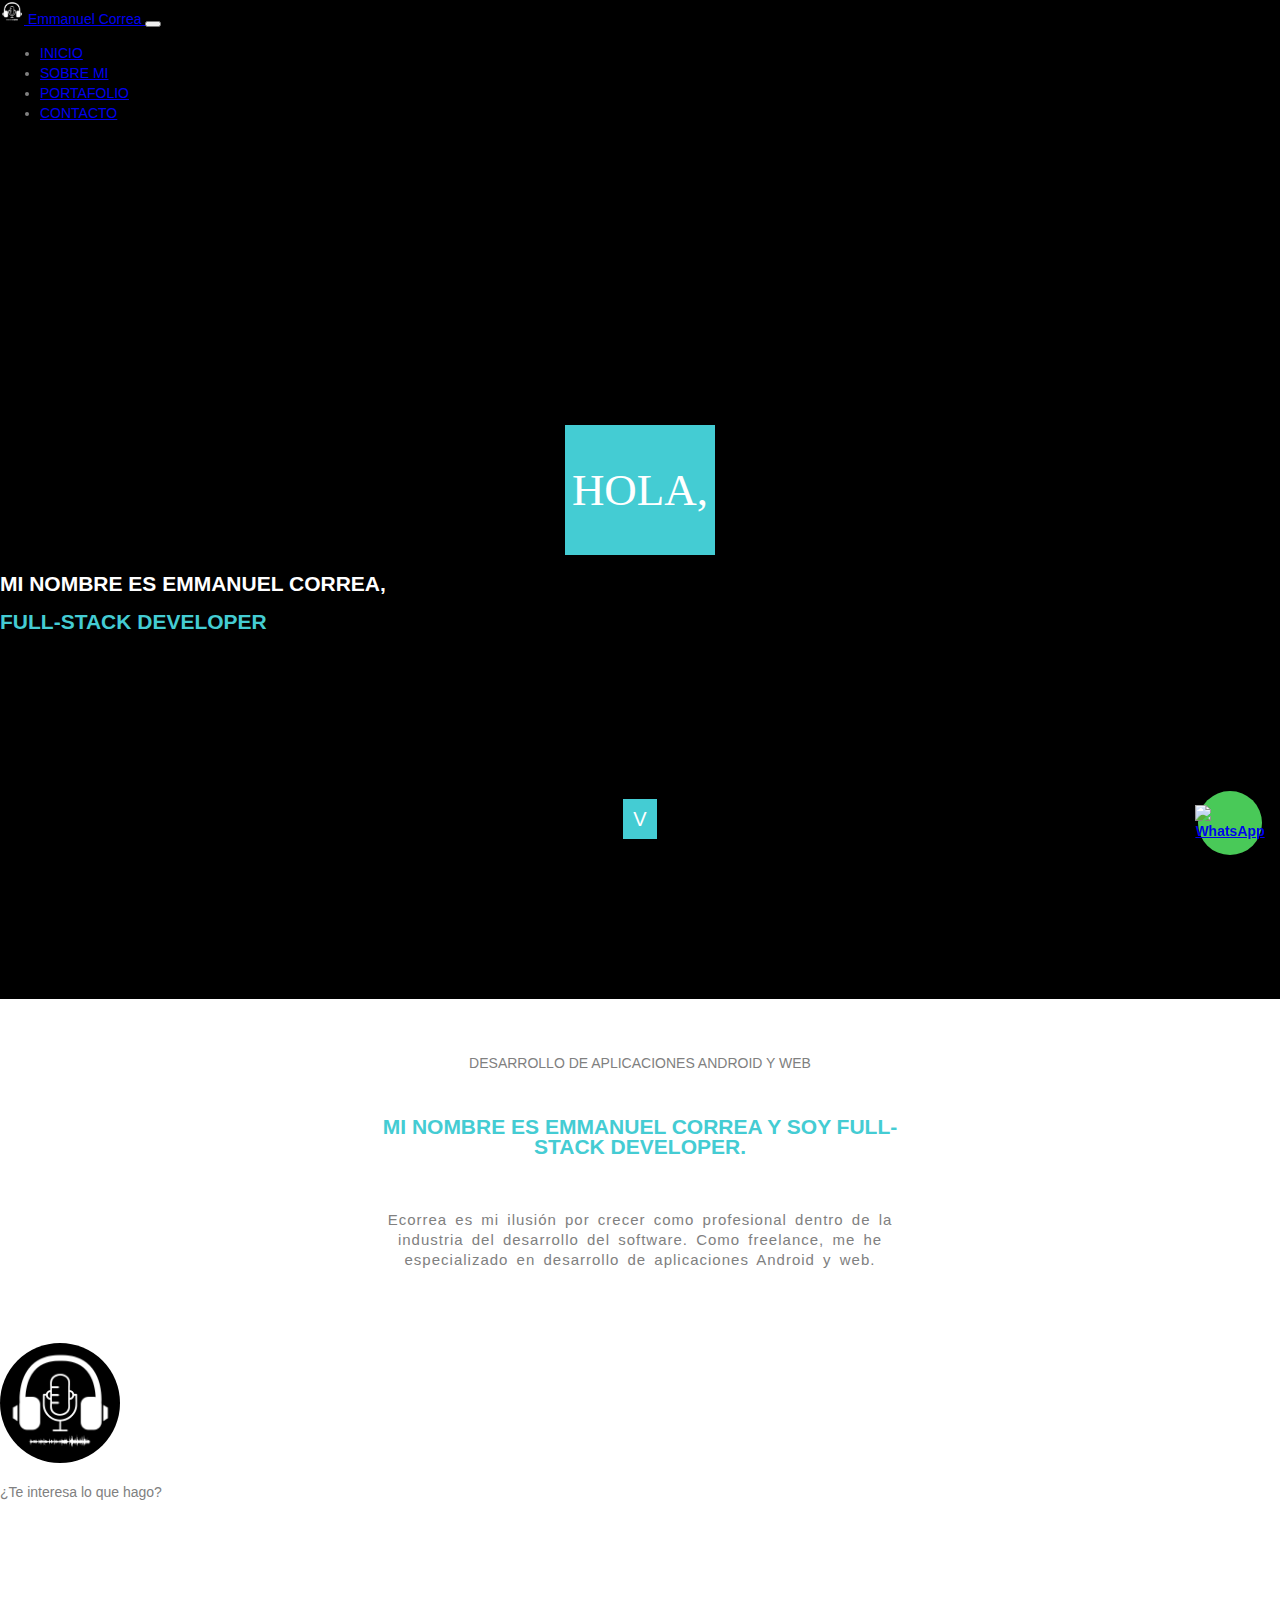
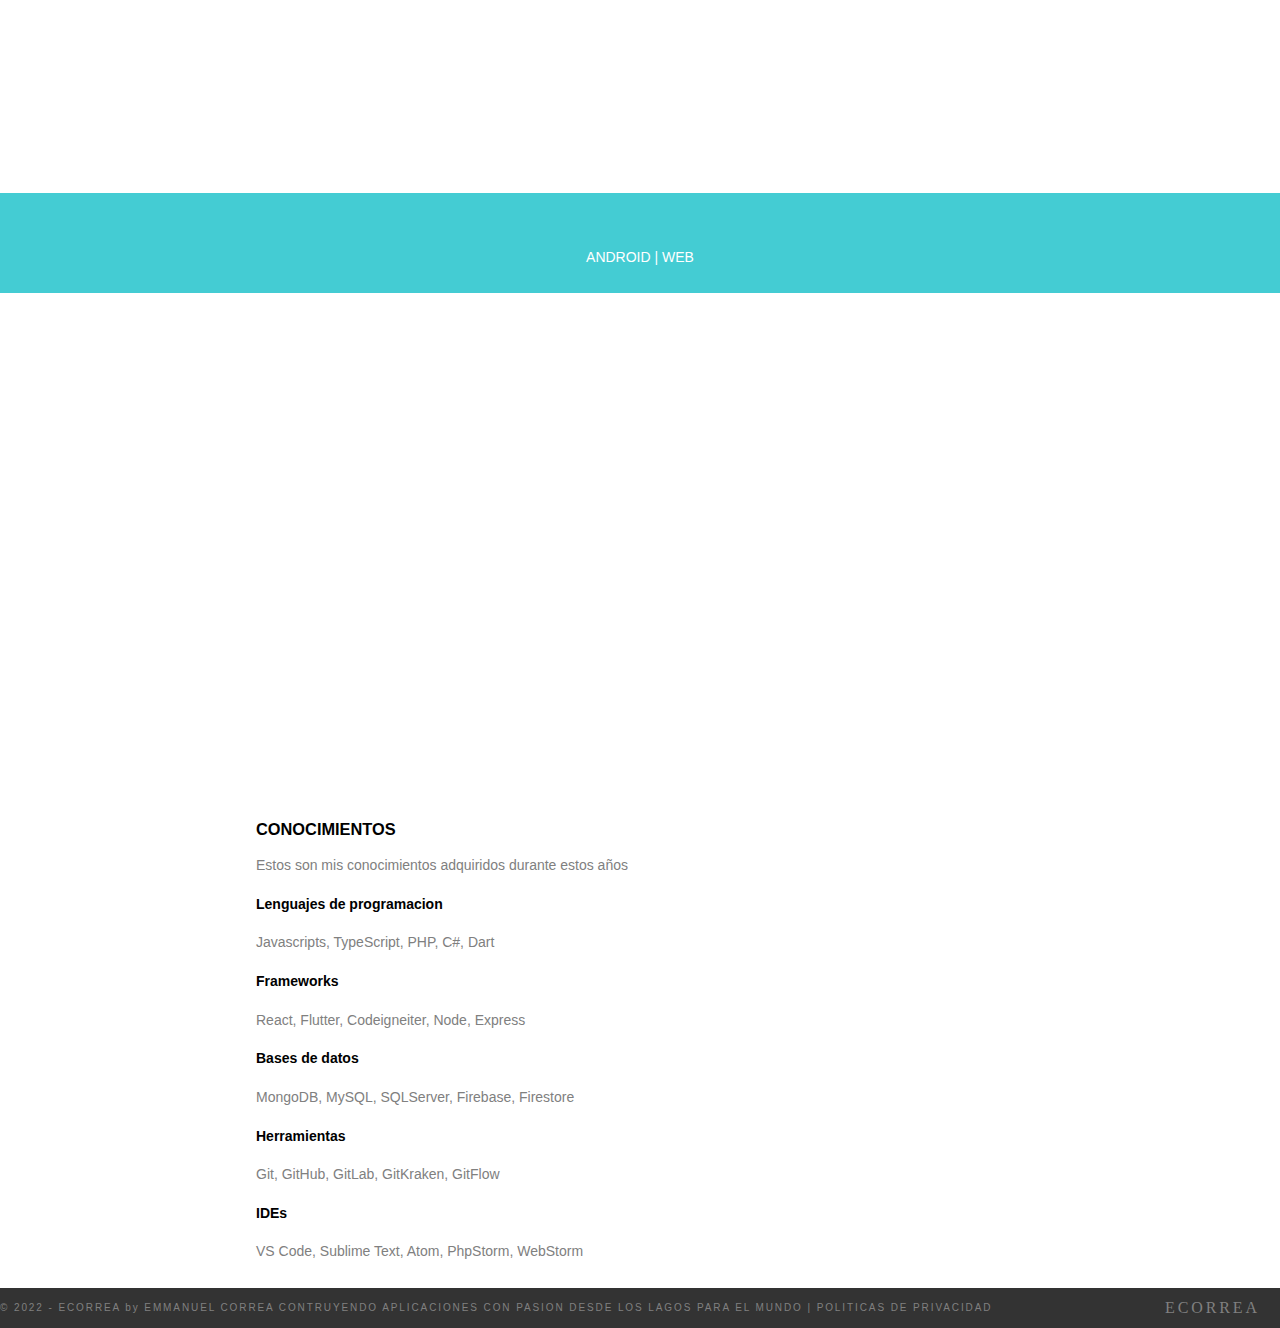
==== index.html @ 568ca9ba "cambios en css" ====
<!doctype html>
<html lang="en">
<head>
    <!-- Required meta tags -->
    <meta charset="utf-8">
    <meta name="viewport" content="width=device-width, initial-scale=1">
    <!-- Bootstrap CSS -->
    <link href="https://cdn.jsdelivr.net/npm/bootstrap@5.1.3/dist/css/bootstrap.min.css" rel="stylesheet" integrity="sha384-1BmE4kWBq78iYhFldvKuhfTAU6auU8tT94WrHftjDbrCEXSU1oBoqyl2QvZ6jIW3" crossorigin="anonymous">
    <link href="/css/style.css" rel="stylesheet" type="text/css">
    <link href="/css/index.css" rel="stylesheet" type="text/css">
    <link href="/assets/img/logo.png" rel="icon" type="image/png">
    
</head>

<body class="body">
  <header>
    <header-component></header-component>

    
      <div class="title-header">
        <div class="container-hello">
          <h1><span>HOLA,</span></h1> 
        </div>
        <div id="description-short" class="description-short">
          <h2 class="text-center">
            MI NOMBRE ES <span id="name" class="name"></span>,
          </h2>
          <h2 class="text-center">
            <span id="profession" class="profession" style="color:#44CCD3"></span>
          </h2>
        </div> 
        <div id="container-btn-down" class="container-fluid">
         <a href="#hello" id="btn-move-down" class="link-light inner-link">V</a> 
         <!-- <a id="btn-move-down" class="link-light inner-link"> V </a> -->
        </div>
      </div>  
    </header>

    <!-- Card siguientes -->

    <section id="hello" class="">
      <div class="container-fluid">
        <div class="row">
          <!-- <div class="text-center vc_col-sm-10 vc_col-md-6 col-xs-mobile-fullwidth"> -->
          <div class="text-center">
            <div class="">
              <p class="span-short-description"><span>DESARROLLO DE APLICACIONES ANDROID Y WEB</span></p> 
              <div class="container-links-title"><a href="https://ecorrea.cl/" class="links"></a></div>
              <p class="p-description">Ecorrea es mi ilusión por crecer como profesional dentro de la industria del desarrollo del software. Como freelance, me he especializado en desarrollo de aplicaciones Android y web.</p>
              <p>
                <a href="https://ecorrea.cl/assets/img/logo.png"><img loading="lazy" class="alignnone size-full wp-image-19436 img-logo" src="/assets/img/logo.png" alt="ecorrea-logo" width="120" height="120" ></a>
              </p>
              <p style="color:grey;" class="">¿Te interesa lo que hago?</p>
              <!-- <a class="highlight-button btn btn-small no-margin-right popup-youtube hcode-button-62170c9b07900" href="https://www.youtube.com/watch?v=RPQvAgGQDcM" target="_self">Ver el vídeo de mi historia</a> -->
            </div>
          </div>
        </div>
      </div>

      <div class="container-view-short">
        <div class="text-center">
          <p class="span-short-description"><span style="color:#ffffff">ANDROID | WEB</span></p>
        </div>
      </div>

    </section>


    <!-- Container trasparente -->
    <div class="container-transparent text-center">
      <div class="">
        <div class="row">
          <div class="col-md-4">
            <h6 class="text-center"><span>PROYECTOS FINALIZADOS</span></h6>
            <i class="fa-solid fa-mug-saucer custom-icons"></i>
            <p id="finish-projects"></p>
          </div>
          <div class="col-md-4">
            <h6 class="text-center"><span>PROYECTOS EN MARCHA</span></h6>
            <i class="fa-solid fa-code custom-icons"></i>
            <p id="starting-projects"></p>
          </div>
          <div class="col-md-4">
            <h6 class="text-center"><span>HORAS INVERTIDAS</span></h6>
            <i class="fa-solid fa-clock custom-icons"></i>
            <p id="hrs-sold"></p>
          </div>
        </div>
      </div>
    </div>


    <div class="container-info">
      <h3 class="display-5">CONOCIMIENTOS</h3>
      <p id="p-description"> Estos son mis conocimientos adquiridos durante estos años</p>
      <div class="row">
        <div class="col-md-6">
          <h4>Lenguajes de programacion</h4>
            <p id="p-lng"></p>
          <h4>Frameworks</h4>
            <p id="p-frameworks"></p>
          <h4>Bases de datos</h4>
            <p id="p-database"></p>
        </div>
        <div class="col-md-6">
          <h4>Herramientas</h4>
            <p id="p-tools"></p>
          <h4>IDEs</h4>
            <p id="p-editors"></p>
        </div>
      </div>
    </div>


    <!-- Boton de Wassapp -->
    <div id="bmc-wbtn" class="buttom-flout">
      <a id="link_wsp"> <img src="https://upload.wikimedia.org/wikipedia/commons/thumb/6/6b/WhatsApp.svg/2042px-WhatsApp.svg.png" alt="WhatsApp" onclick="wspApi()" style="height: 40px; width: 40px; margin: 0; padding: 0;"></a>
    </div>

    <!-- Footer -->
    <footer-component></footer-component>

    <script src="https://kit.fontawesome.com/c8cf3b8ea1.js" crossorigin="anonymous"></script>
    <!-- JavaScript Bundle with Popper -->
    <script src="https://cdn.jsdelivr.net/npm/bootstrap@5.1.3/dist/js/bootstrap.bundle.min.js" integrity="sha384-ka7Sk0Gln4gmtz2MlQnikT1wXgYsOg+OMhuP+IlRH9sENBO0LRn5q+8nbTov4+1p" crossorigin="anonymous"></script>

    <script src="js/templates/header.js" type="text/javascript"></script>
    <script src="/js/templates/navbar.js"></script>
    <script src="js/templates/footer.js" type="text/javascript" defer></script>
    <script src='/js/index.js' type="text/javascript"></script>  
    <script src='/js/helpers/functions.js' type="text/javascript"></script>  

  </body>
</html>
---- css/style.css ----
@font-face {
    font-family: 'Oswald';
    font-style: normal;
    /* font-weight: 300; */
    font-display: swap;
    src: url(https://fonts.gstatic.com/s/oswald/v47/TK3IWkUHHAIjg75cFRf3bXL8LICs13Fv40pKlN4NNSeSASwcEWlWHYg.woff2) format('woff2');
    unicode-range: U+0000-00FF, U+0131, U+0152-0153, U+02BB-02BC, U+02C6, U+02DA, U+02DC, U+2000-206F, U+2074, U+20AC, U+2122, U+2191, U+2193, U+2212, U+2215, U+FEFF, U+FFFD;
}

body {
    background-color: black;
    font-family: "Helvetica Neue", Helvetica, Arial, sans-serif;
    font-size: 14px;
    line-height: 20px;
    color: white;
    margin: 0;
    padding: 0;
}

header {
    background-color: #000000;
    /* background: url(../assets/img/fondo.jpg) no-repeat center; */
    /* background-size: cover; */
    min-height: 100vh;
}

nav {
    background-color: transparent !important;
}

h1 {
   
    align-items: center;
    font-size: 45px;
    color: white;
    text-align: center;
    font-family: "Oswald";
    font-weight: 400;
}

p, li, ul {
    color:grey;
}

footer {
    padding: 10px 0;
    background-color: #333333;
    color: gray;
    font-size: 10px;
    font-weight: 400;
    letter-spacing: 1.9px;
    /* border-top: 1px solid #ddd; */
    width: 100%;
    /* position: fixed; */
    bottom: 0; 
}

.color-primary {
    color: #00a8ff;
}

.color-secundary {
    color: white;
}

.color-background {
    background-color: white;
}

.color-background-info {
    background-color:#f2f2f2;
}

.btn-color-primary {
    background-color: #00a8ff;
    color: white;
    border-radius: 5px;
    padding: 10px;
    box-shadow: 0px;
}

.btn-color-primary:hover {
    background-color: #000000;
    animation-delay: 500ms;
    color: white;
    border-radius: 5px;
    padding: 10px;
    box-shadow: 0px;

}

.btn-color-secundary {
    
    background-color: black;
    color: white;
    border-radius: 5px;
    padding: 10px;
    box-shadow: 0px;

}



.container-primary {
    background-color: #fff;
    width: 100%;
    /* justify-content: center; */
    /* text-align: center; */
    /* align-items: center; */
    height: 100px;
    /* border: 1px solid blueviolet; */
}

/* Estilo general para las imagenes */
.img-logo {
    border-radius: 50%;
 }
 

 /* Estilo para los links generales */
.links {

    text-decoration: none;
    color: #44CCD3;
    font-style: normal;
    font-weight: 800; 
    text-align: center;

}

.links :hover { color: #44CCD3; }

.links-titles {
    text-decoration: none;
    color: black;
    font-style: normal;
    font-weight: 800; 
    text-align: center;
}


.links-titles :hover { color: #44CCD3 }

.links-2 {
    text-decoration: none;
    color: grey;
    /* font-style: normal; */
    /* font-weight: 800;  */
    text-align: center;
}

.links-2 :hover { color: #44CCD3; }

.footer-logo {
   
    float: right;
    font-size: 16px;
    font-family: 'Oswald'; 
    font-weight: 400;
    letter-spacing: 2.9px; 
    margin-right: 20px;
    margin-top: -20px;
}


@media screen and (max-width: 1200px) {
    footer {
        padding: 10px 10px 0 10px;
        background-color: #333333;
        color: gray;
        font-size: 10px;
        font-weight: 400;
        letter-spacing: 1.9px;
        /* border-top: 1px solid #ddd; */
        width: 100%;
        /* position: fixed; */
        bottom: 0; 
    }
    .footer-logo {
   
        float: right;
        font-size: 16px;
        font-family: 'Oswald'; 
        font-weight: 400;
        letter-spacing: 2.9px; 
        margin-right: 5px;
        margin-top: -20px;
    }
}
---- css/index.css ----
.body {
    /* background-color: black; */
    background: url(../assets/img/fondo.jpg) no-repeat center center fixed;
    background-size: cover;
    /* position: relative; */

}

.title-header {
    /* background-color: #000000; */
    background-color: transparent !important;
    /* width: 100%; */
    padding: 160px 0;
    font-family: "Oswald", Helvetica, Arial, sans-serif;
    /* height: 20rem; */
}

.container-hello {

    margin-top: 10%;
    margin-bottom: 1.5%;
    background-color: #44CCD3;
    width: 150px;
    height: 110px;
    padding: 10px 0;
    margin-left: auto;
    margin-right: auto;
    display: flex;
    justify-content: center;
    align-items: center;
    
}

/* Estilo para el boton de abajo */
#container-btn-down {
    display: flex;
    justify-content: center;
    align-items: center;
    margin-top: -10px;
}


#hello {
    background-color: #fff;
    width: 100%;
    height: 55rem;
    position: relative;
}

.inner-link {

	/* display:none; */
    margin-top: 10rem;
	padding:10px;
	background:#44CCD3;
	font-size:20px;
	color:#fff;
    text-decoration:none;
	cursor:pointer;
	/* position: fixed; */
}

.span-short-description {
    font-size: 14px;
    padding-top: 40px;
    color: grey;
    align-items: center;
    text-align: center;
    text-justify: center;
    /* text-overflow: clip; */
    font-family: "Helvetica Neue", Helvetica, Arial, sans-serif;
}

.container-view-short {
    width: 100%;
    height: 100px;
    position: absolute;
    bottom: 0px;
    display: flex;
    justify-content: center;
    background-color: #44CCD3;
    
}

.container-links-title {
    padding-top: 1%;
    /* padding-bottom: 1%; */
    padding-left: 28%;
    padding-right: 28%;
}

.p-description {
    font-size: 15px;
    display: inline-block;
    color: grey;
    text-align: center;
    text-justify: center;
    word-spacing: 3px;
    letter-spacing: 1px;
    padding-top: 20px;
    padding-left: 28%;
    padding-right: 28%;
    padding-bottom: 3.5%;
    /* text-overflow: clip; */
    font-family: "Helvetica Neue", Helvetica, Arial, sans-serif;
}


.container-transparent {
    background-color: transparent !important;
    color:white;
    padding: 100px;
    width: 100%;
    height: 10%;
}

.container-transparent p {

    color:white;
    font-size: 20px;
    text-align: center;
    font-family: "Helvetica Neue", Helvetica, Arial, sans-serif;
}

.container-transparent i {
    padding-top: 10px;
    padding-bottom: 20px;
    font-size: 48px;
}


.container-info {
    background-color: white;
    color: black;
    padding-top: 3%;
    padding-bottom: 1%;
    padding-left: 20%;
    padding-right: 20%;
}

/* Boton flotante de Wasapp */
.buttom-flout {
    display: flex;
    align-items: center;
    justify-content: center;
    width: 64px; 
    height: 64px; 
    background: #49C958 none repeat scroll 0% 0%;
    color: white; 
    border-radius: 32px;
    position: fixed;
    right: 18px; 
    bottom: 45px; 
    box-shadow: rgba(0, 0, 0, 0.4) 0px 4px 8px; 
    z-index: 9999;
    cursor: pointer;
    font-weight: 600; 
    transition: all 0.2s ease 0s; 
    transform: scale(1);
}


@media screen and (max-width: 800px) {
    .container-links-title {
        padding-top: 1%;
        /* padding-bottom: 1%; */
        padding-left: 3%;
        padding-right: 3%;
    }

    .p-description {
        font-size: 15px;
        display: inline-block;
        color: grey;
        text-align: center;
        text-justify: center;
        word-spacing: 3px;
        letter-spacing: 1px;
        padding-top: 20px;
        padding-left: 3%;
        padding-right: 3%;
        padding-bottom: 3.5%;
        /* text-overflow: clip; */
        font-family: "Helvetica Neue", Helvetica, Arial, sans-serif;
    }
}
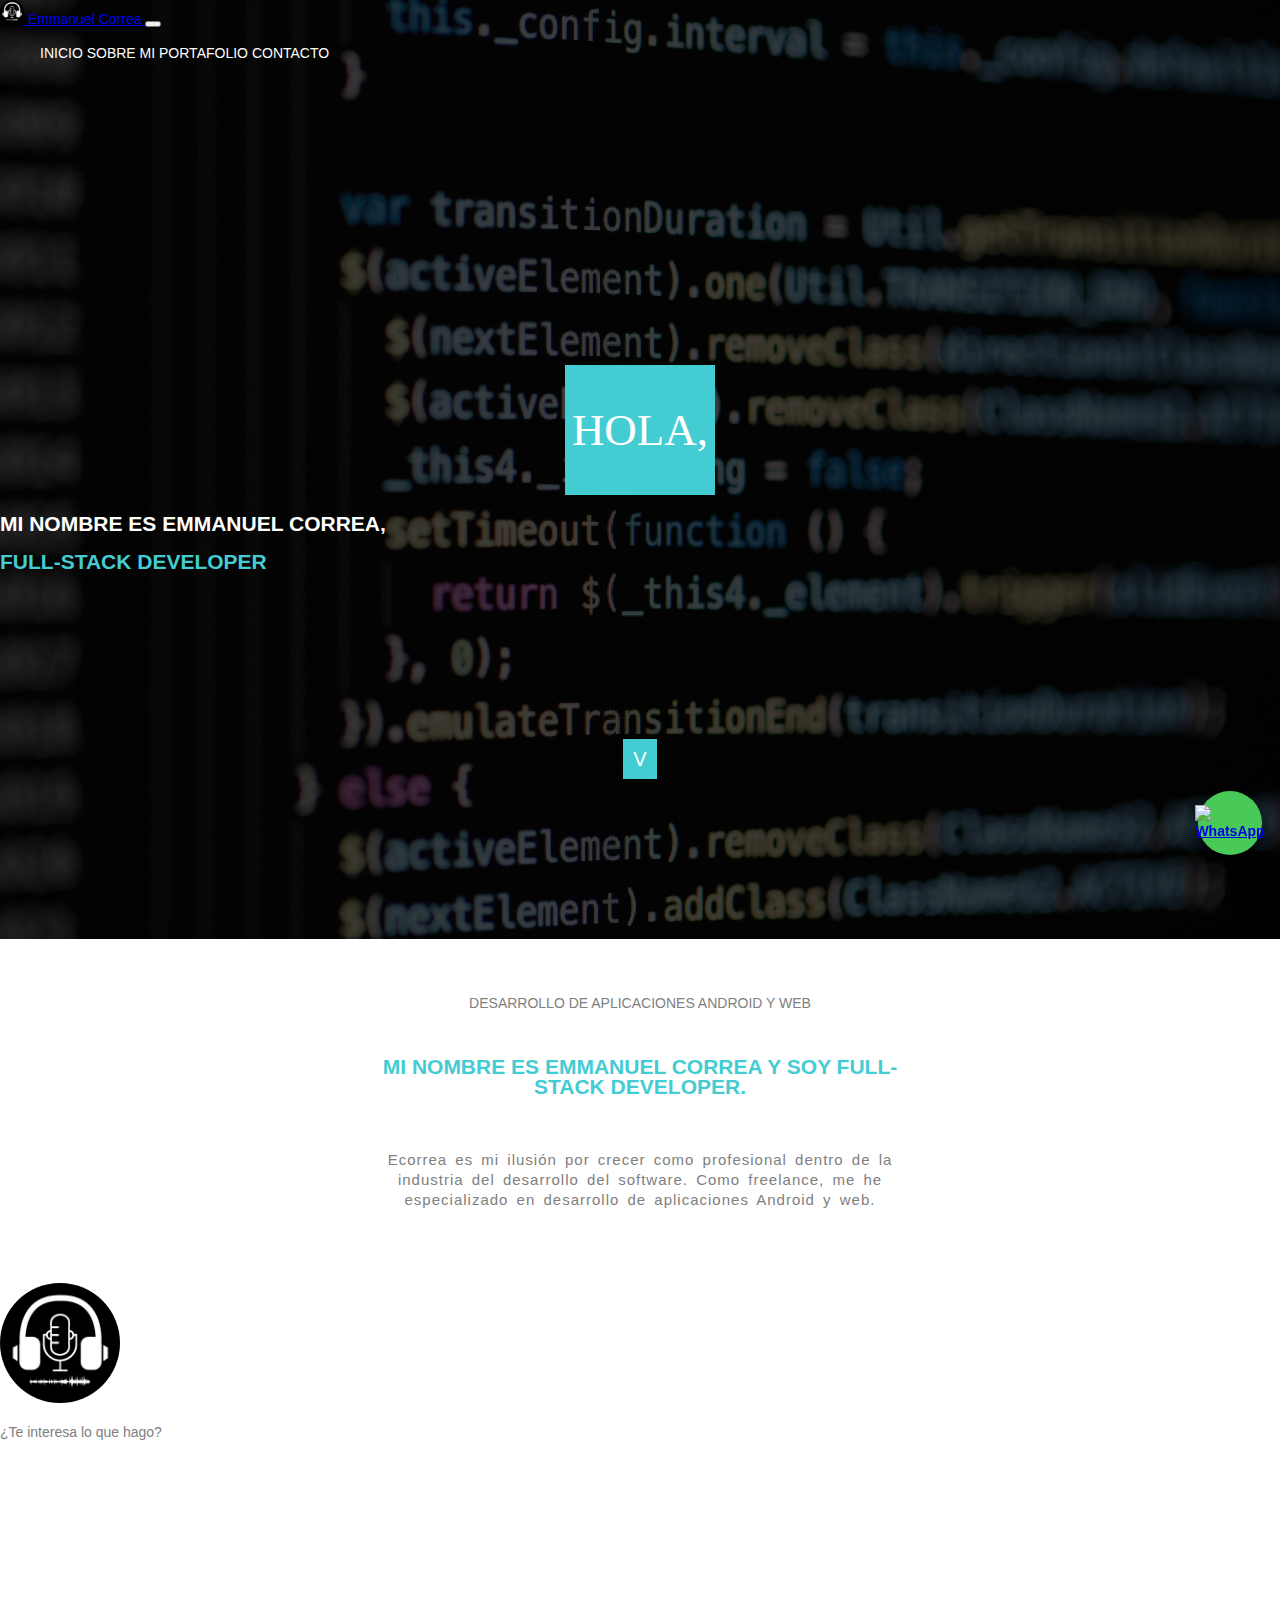
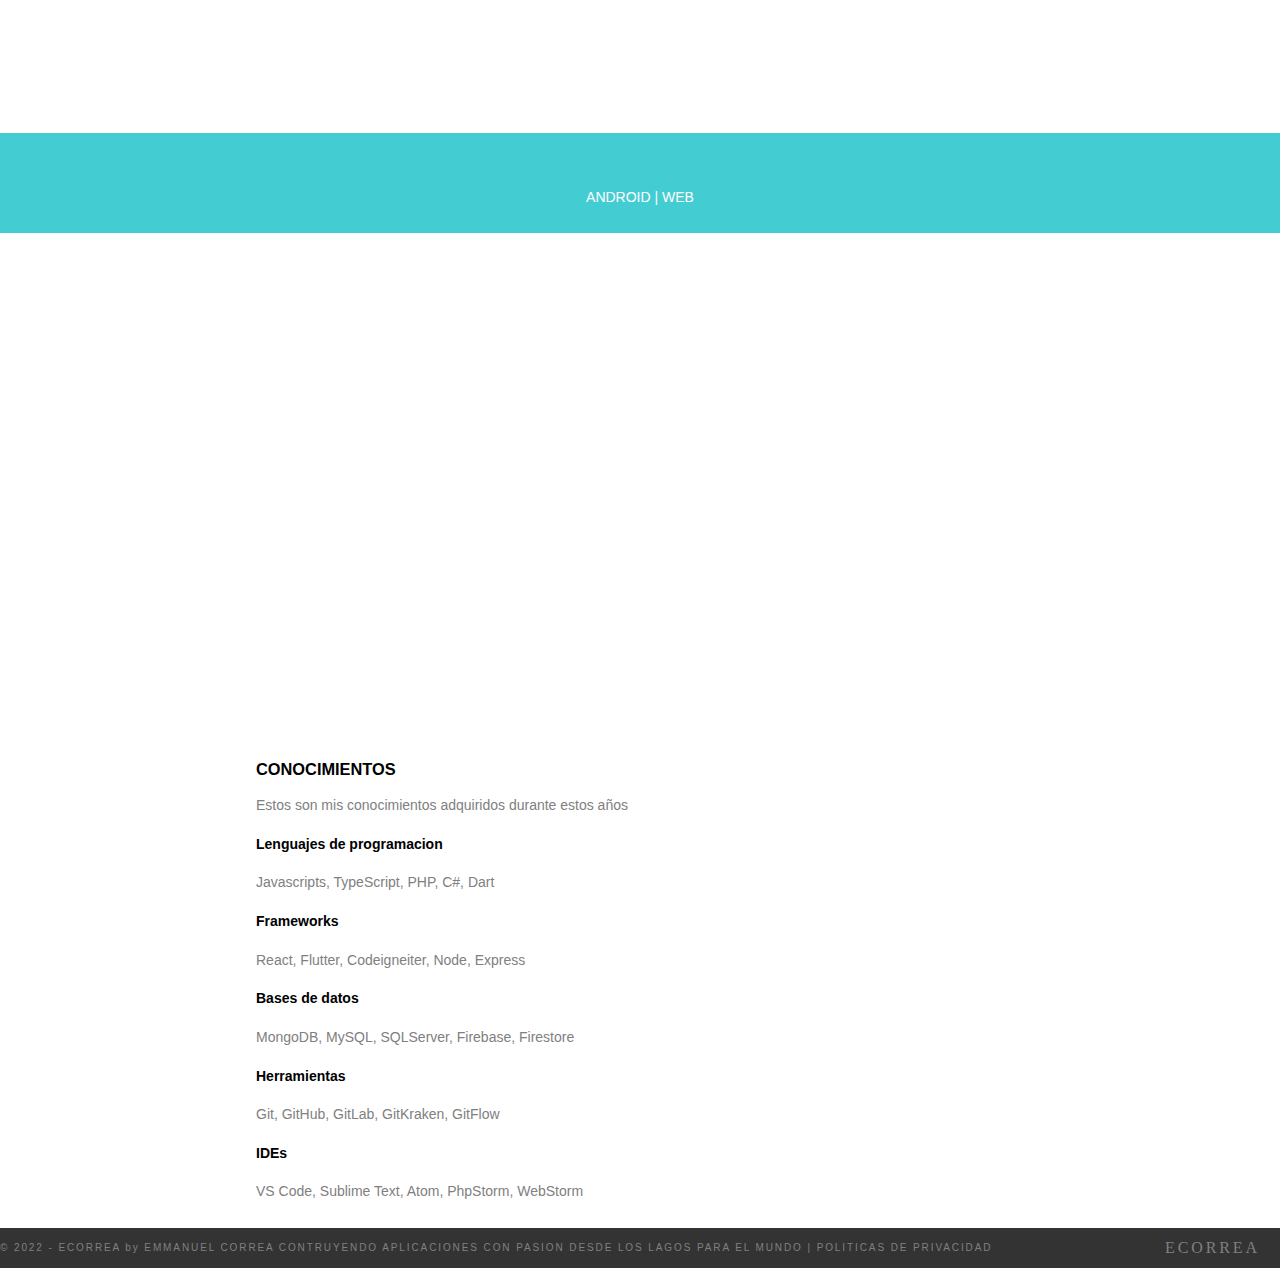
==== commit 58054ec9: "cambios en index" ====
--- a/index.html
+++ b/index.html
@@ -125,7 +125,6 @@
     <script src="https://cdn.jsdelivr.net/npm/bootstrap@5.1.3/dist/js/bootstrap.bundle.min.js" integrity="sha384-ka7Sk0Gln4gmtz2MlQnikT1wXgYsOg+OMhuP+IlRH9sENBO0LRn5q+8nbTov4+1p" crossorigin="anonymous"></script>
 
     <script src="js/templates/header.js" type="text/javascript"></script>
-    <script src="/js/templates/navbar.js"></script>
     <script src="js/templates/footer.js" type="text/javascript" defer></script>
     <script src='/js/index.js' type="text/javascript"></script>  
     <script src='/js/helpers/functions.js' type="text/javascript"></script>  
--- a/css/style.css
+++ b/css/style.css
@@ -19,13 +19,44 @@
 
 header {
     background-color: #000000;
-    /* background: url(../assets/img/fondo.jpg) no-repeat center; */
-    /* background-size: cover; */
+    background: url(../assets/img/fondo.jpg) no-repeat center;
+    background-size: cover;
     min-height: 100vh;
 }
 
 nav {
     background-color: transparent !important;
+    align-items: center;
+    width: 100%;
+    margin: auto;
+    padding: 35px 2;
+    display: flex;
+    justify-content: space-between;
+
+}
+.navbar ul li{
+    list-style: none;
+    display: inline-block;
+    margin: 0px 0px;
+    position: relative;
+}
+.navbar ul li a {
+    text-decoration: none;
+    color: #fff;
+    text-transform: uppercase;
+}
+.navbar ul li::after{
+    content: '';
+    height: 3px;
+    width: 0;
+    background: #44CCD3;
+    position: absolute;
+    left: 0;
+    bottom: -3px;
+    transition: 0.5s;
+}
+.navbar ul li:hover::after{
+    width: 100%;
 }
 
 h1 {
@@ -162,6 +193,65 @@
     margin-top: -20px;
 }
 
+.slider {
+    color: rgb(0, 150, 136);
+    margin-left: 12px;
+    box-sizing: border-box;
+    animation: 6s linear 0s infinite normal none running slider;
+}
+
+.content{
+    width: 100%;
+    position: absolute;
+    top: 25%;
+    transform: translateY(-50%);
+    text-align: center;
+    color: #fff;
+}
+
+@keyframes slider{
+    0%{ margin-top: -400px;}
+    5%{ margin-top: -200px;}
+    30%{ margin-top: -200px;}
+    35%{ margin-top: 0px;}
+    65%{ margin-top: 0px;}
+    70%{ margin-top: 200px;}
+    100%{ margin-top: 200px;}
+}
+
+/* button{
+    width: 200px;
+    padding: 15px 0;
+    text-align: center;
+    margin: 20px 10px;
+    border-radius: 25px;
+    font-weight: bold;
+    border: 2px solid #009688;
+    background: transparent;
+    color: #fff;
+    cursor: pointer;
+    position: relative;
+    overflow: hidden;
+}
+span{
+    background: #009688;
+    height: 100%;
+    width: 0;
+    border-radius: 25px;
+    position: absolute;
+    left: 0;
+    bottom: 0;
+    z-index: -1;
+    transition: 0.5s;
+}
+
+button:hover span{
+    width: 100%;
+}
+
+button:hover{
+    border: none;
+} */
 
 @media screen and (max-width: 1200px) {
     footer {
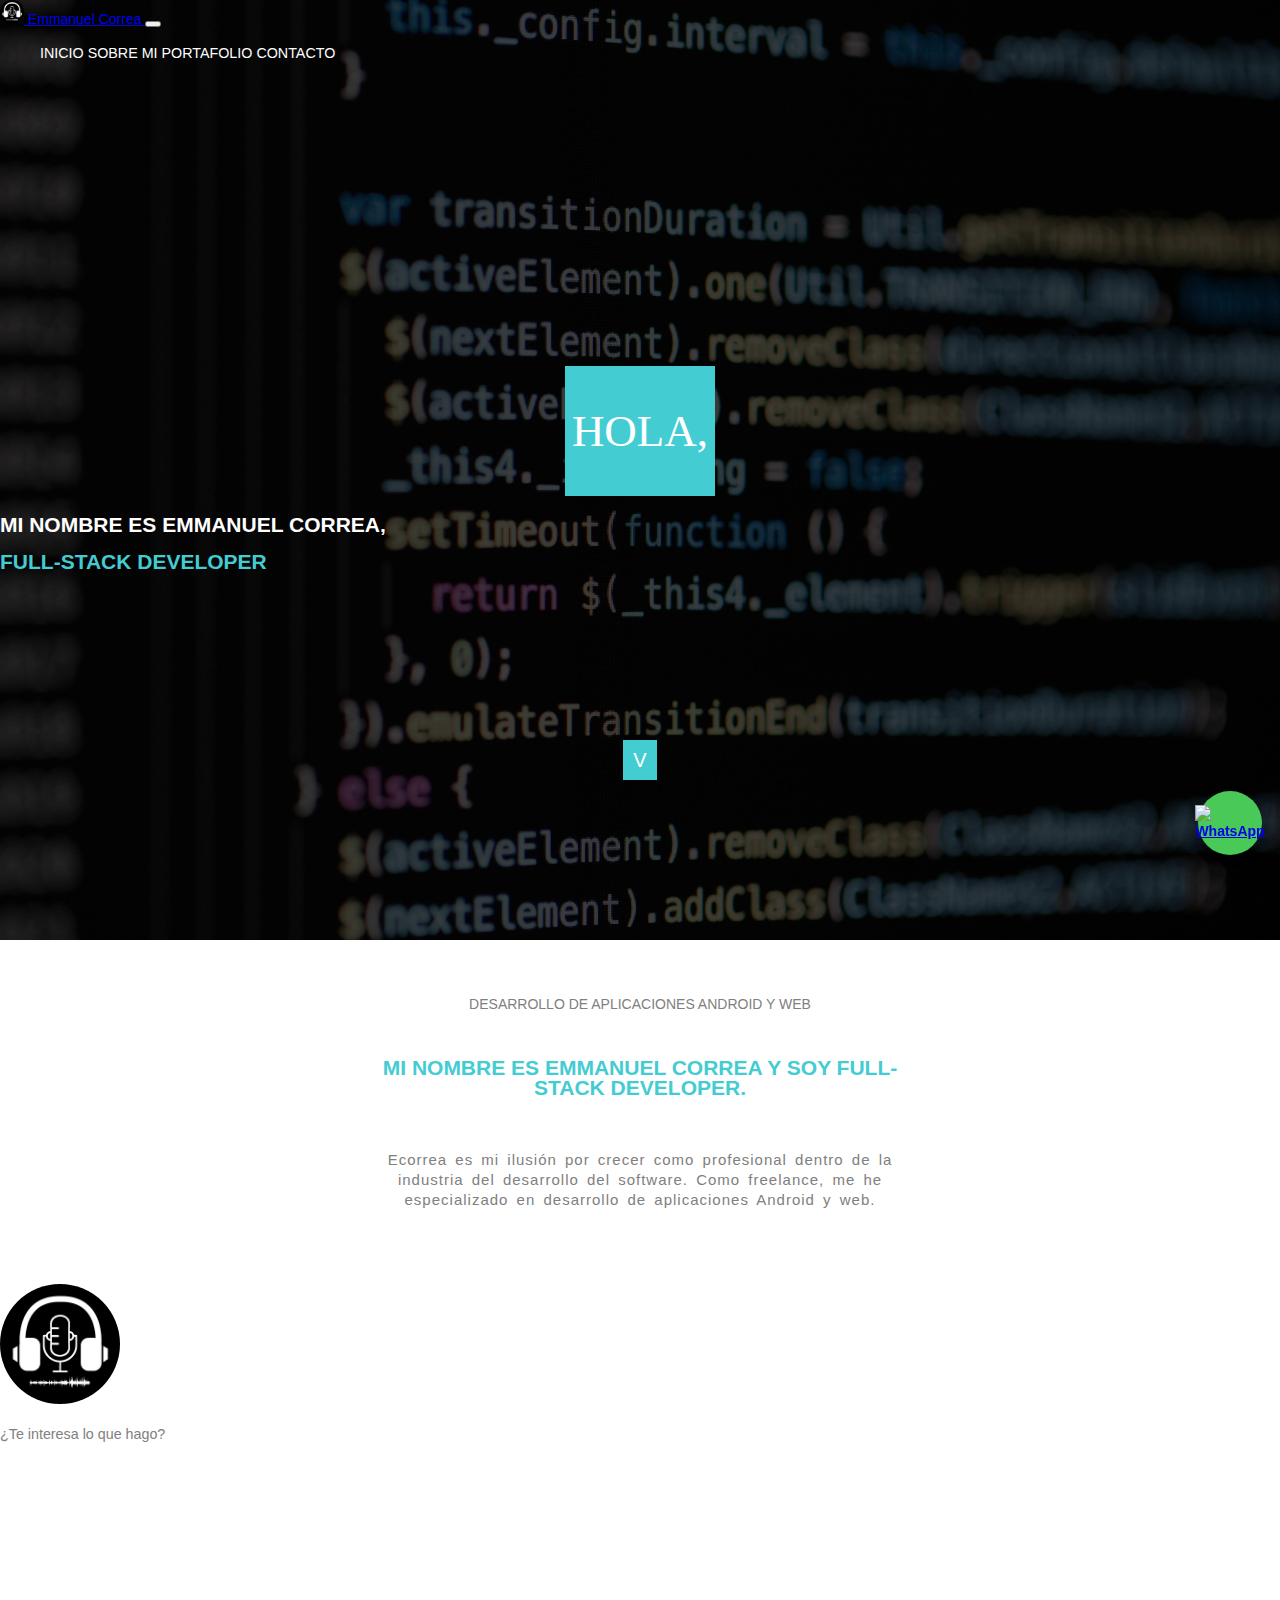
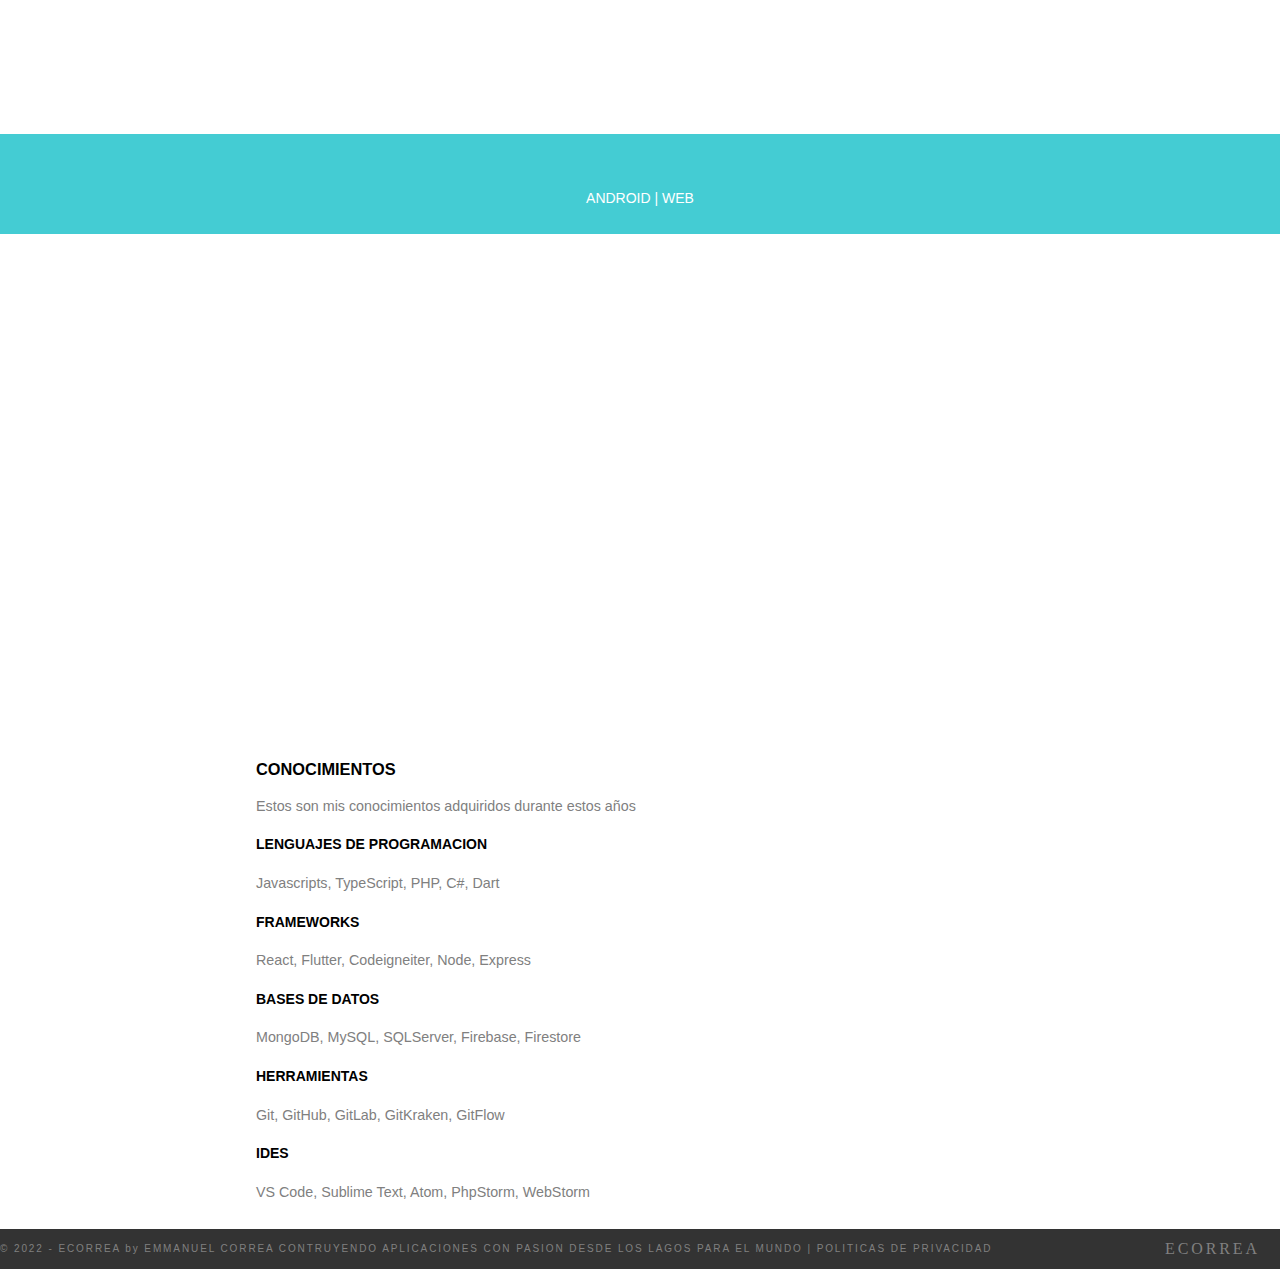
==== commit ff400ccb: "cambios en index" ====
--- a/index.html
+++ b/index.html
@@ -9,6 +9,7 @@
     <link href="/css/style.css" rel="stylesheet" type="text/css">
     <link href="/css/index.css" rel="stylesheet" type="text/css">
     <link href="/assets/img/logo.png" rel="icon" type="image/png">
+    <title>ECORREA | INICIO</title>
     
 </head>
 
@@ -111,13 +112,34 @@
       </div>
     </div>
 
+<!-- 
+    <div class="container-info color-background-info">
+      <h3 class="display-5">CONOCIMIENTOS</h3>
+      <p id="p-description"> Estos son mis conocimientos adquiridos durante estos años</p>
+      <div class="row">
+        <div class="col-md-6">
+          <h4>Lenguajes de programacion</h4>
+            <p id="p-lng"></p>
+          <h4>Frameworks</h4>
+            <p id="p-frameworks"></p>
+          <h4>Bases de datos</h4>
+            <p id="p-database"></p>
+        </div>
+        <div class="col-md-6">
+          <h4>Herramientas</h4>
+            <p id="p-tools"></p>
+          <h4>IDEs</h4>
+            <p id="p-editors"></p>
+        </div>
+      </div>
+    </div> -->
+
 
     <!-- Boton de Wassapp -->
     <div id="bmc-wbtn" class="buttom-flout">
       <a id="link_wsp"> <img src="https://upload.wikimedia.org/wikipedia/commons/thumb/6/6b/WhatsApp.svg/2042px-WhatsApp.svg.png" alt="WhatsApp" onclick="wspApi()" style="height: 40px; width: 40px; margin: 0; padding: 0;"></a>
     </div>
 
-    <!-- Footer -->
     <footer-component></footer-component>
 
     <script src="https://kit.fontawesome.com/c8cf3b8ea1.js" crossorigin="anonymous"></script>
--- a/css/style.css
+++ b/css/style.css
@@ -17,6 +17,11 @@
     padding: 0;
 }
 
+a:hover {
+    text-decoration: none;
+    color: #44CCD3;
+}
+
 header {
     background-color: #000000;
     background: url(../assets/img/fondo.jpg) no-repeat center;
@@ -34,17 +39,20 @@
     justify-content: space-between;
 
 }
+
 .navbar ul li{
     list-style: none;
     display: inline-block;
     margin: 0px 0px;
     position: relative;
 }
+
 .navbar ul li a {
     text-decoration: none;
     color: #fff;
     text-transform: uppercase;
 }
+
 .navbar ul li::after{
     content: '';
     height: 3px;
@@ -55,8 +63,20 @@
     bottom: -3px;
     transition: 0.5s;
 }
+
 .navbar ul li:hover::after{
     width: 100%;
+}
+
+.titles-start {
+    font-size: 20px;
+    font-family: 'Oswald';
+    text-align: center;
+    font-weight: 400;
+    color: black;
+    padding-top: 29px;
+    letter-spacing: 3px;
+    /* margin-bottom: 1em; */
 }
 
 h1 {
@@ -69,7 +89,12 @@
     font-weight: 400;
 }
 
-p, li, ul {
+h1, h2, h3, h4, h5, h6 {
+    text-transform: uppercase;
+}
+
+p, ul, li {
+    font-size: 14.3px;
     color:grey;
 }
 
@@ -87,7 +112,7 @@
 }
 
 .color-primary {
-    color: #00a8ff;
+    color: #44CCD3;
 }
 
 .color-secundary {
@@ -103,7 +128,7 @@
 }
 
 .btn-color-primary {
-    background-color: #00a8ff;
+    background-color: #44CCD3;
     color: white;
     border-radius: 5px;
     padding: 10px;
@@ -130,7 +155,40 @@
 
 }
 
-
+.btn-color-hidden {
+    width: 200px;
+    padding: 15px 0;
+    text-align: center;
+    margin: 20px 10px;
+    border-radius: 25px;
+    font-weight: bold;
+    border: 2px solid #44CCD3;
+    background: transparent;
+    color: #fff;
+    cursor: pointer;
+    position: relative;
+    overflow: hidden;
+}
+
+.span-hidden {
+    background: #44CCD3;
+    height: 100%;
+    width: 0;
+    border-radius: 25px;
+    position: absolute;
+    left: 0;
+    bottom: 0;
+    z-index: -1;
+    transition: 0.5s;
+}
+
+.btn-color-hidden:hover span{
+    width: 100%;
+}
+
+.btn-color-hidden:hover{
+    border: none;
+}
 
 .container-primary {
     background-color: #fff;
@@ -145,8 +203,7 @@
 /* Estilo general para las imagenes */
 .img-logo {
     border-radius: 50%;
- }
- 
+}
 
  /* Estilo para los links generales */
 .links {
@@ -169,7 +226,6 @@
     text-align: center;
 }
 
-
 .links-titles :hover { color: #44CCD3 }
 
 .links-2 {
@@ -182,8 +238,7 @@
 
 .links-2 :hover { color: #44CCD3; }
 
-.footer-logo {
-   
+.footer-logo {  
     float: right;
     font-size: 16px;
     font-family: 'Oswald'; 
@@ -218,40 +273,6 @@
     70%{ margin-top: 200px;}
     100%{ margin-top: 200px;}
 }
-
-/* button{
-    width: 200px;
-    padding: 15px 0;
-    text-align: center;
-    margin: 20px 10px;
-    border-radius: 25px;
-    font-weight: bold;
-    border: 2px solid #009688;
-    background: transparent;
-    color: #fff;
-    cursor: pointer;
-    position: relative;
-    overflow: hidden;
-}
-span{
-    background: #009688;
-    height: 100%;
-    width: 0;
-    border-radius: 25px;
-    position: absolute;
-    left: 0;
-    bottom: 0;
-    z-index: -1;
-    transition: 0.5s;
-}
-
-button:hover span{
-    width: 100%;
-}
-
-button:hover{
-    border: none;
-} */
 
 @media screen and (max-width: 1200px) {
     footer {
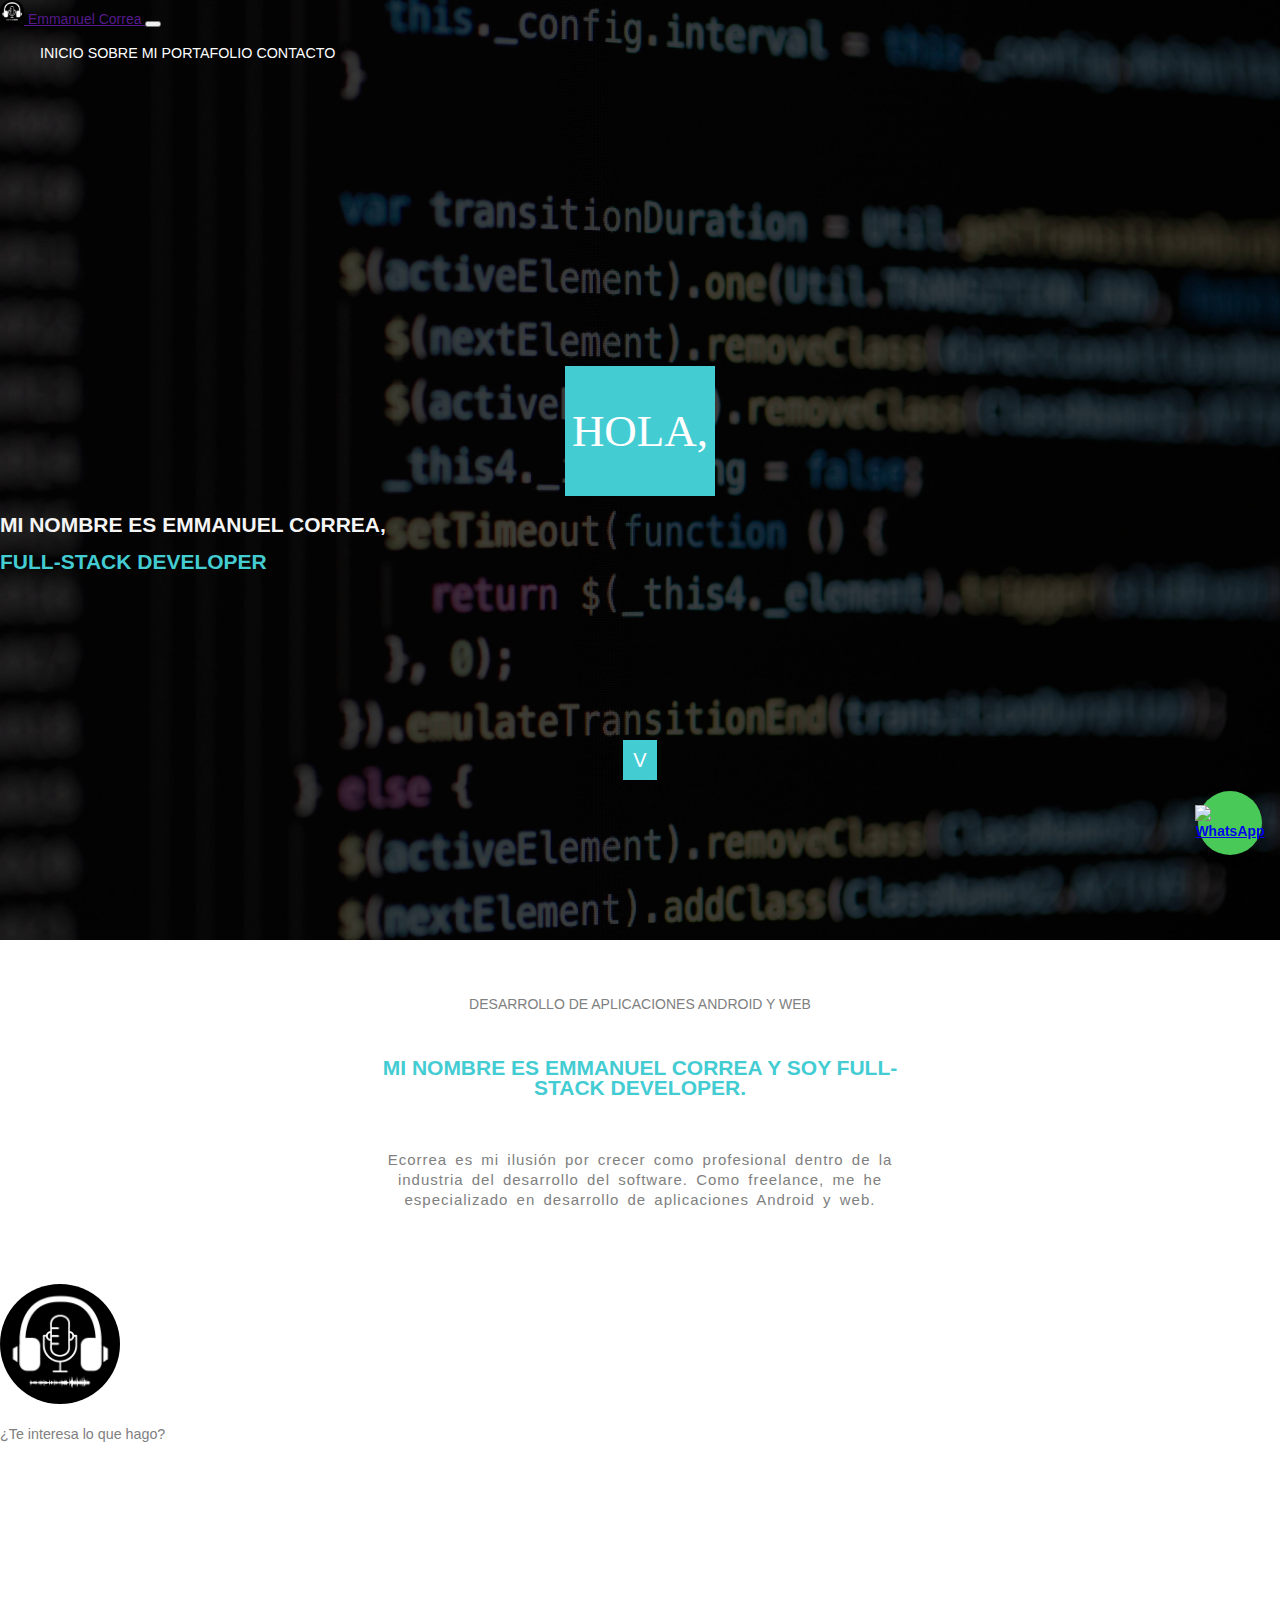
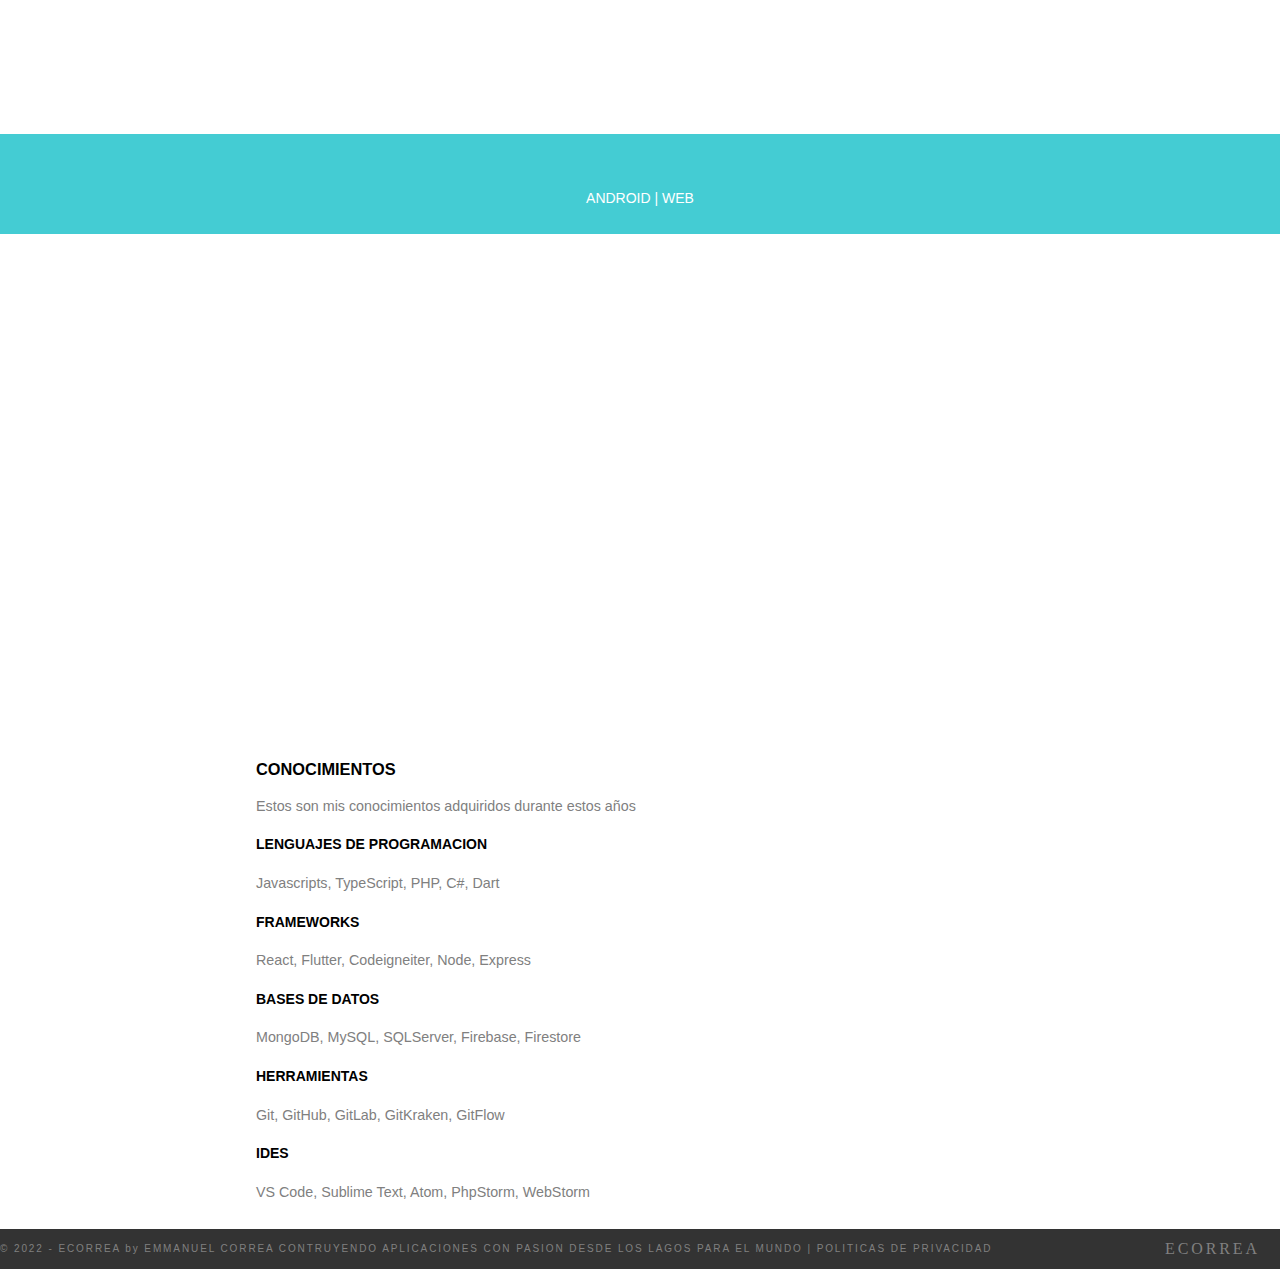
==== commit 2d653b8a: "[ADD] Change index" ====
--- a/index.html
+++ b/index.html
@@ -1,5 +1,5 @@
 <!doctype html>
-<html lang="en">
+<html lang="es">
 <head>
     <!-- Required meta tags -->
     <meta charset="utf-8">
@@ -16,14 +16,13 @@
 <body class="body">
   <header>
     <header-component></header-component>
-
     
       <div class="title-header">
         <div class="container-hello">
           <h1><span>HOLA,</span></h1> 
         </div>
         <div id="description-short" class="description-short">
-          <h2 class="text-center">
+          <h2 class="text-center title-name">
             MI NOMBRE ES <span id="name" class="name"></span>,
           </h2>
           <h2 class="text-center">
--- a/css/style.css
+++ b/css/style.css
@@ -8,11 +8,11 @@
 }
 
 body {
-    background-color: black;
+    /* background-color: black; */
     font-family: "Helvetica Neue", Helvetica, Arial, sans-serif;
     font-size: 14px;
     line-height: 20px;
-    color: white;
+    /* color: white; */
     margin: 0;
     padding: 0;
 }
@@ -73,6 +73,17 @@
     font-family: 'Oswald';
     text-align: center;
     font-weight: 400;
+    color: black;
+    padding-top: 29px;
+    letter-spacing: 3px;
+    /* margin-bottom: 1em; */
+}
+
+.titles-secondary {
+    font-size: 20px;
+    font-family: 'Oswald';
+    text-align: center;
+    font-weight: 300;
     color: black;
     padding-top: 29px;
     letter-spacing: 3px;
@@ -193,9 +204,9 @@
 .container-primary {
     background-color: #fff;
     width: 100%;
-    /* justify-content: center; */
-    /* text-align: center; */
-    /* align-items: center; */
+    justify-content: center;
+    text-align: center;
+    align-items: center;
     height: 100px;
     /* border: 1px solid blueviolet; */
 }
--- a/css/index.css
+++ b/css/index.css
@@ -1,4 +1,3 @@
-
 .body {
     /* background-color: black; */
     background: url(../assets/img/fondo.jpg) no-repeat center center fixed;
@@ -16,8 +15,11 @@
     /* height: 20rem; */
 }
 
+.title-name {
+    color: whitesmoke;
+}
+
 .container-hello {
-
     margin-top: 10%;
     margin-bottom: 1.5%;
     background-color: #44CCD3;
@@ -29,7 +31,6 @@
     display: flex;
     justify-content: center;
     align-items: center;
-    
 }
 
 /* Estilo para el boton de abajo */
@@ -80,7 +81,6 @@
     display: flex;
     justify-content: center;
     background-color: #44CCD3;
-    
 }
 
 .container-links-title {
@@ -116,7 +116,6 @@
 }
 
 .container-transparent p {
-
     color:white;
     font-size: 20px;
     text-align: center;
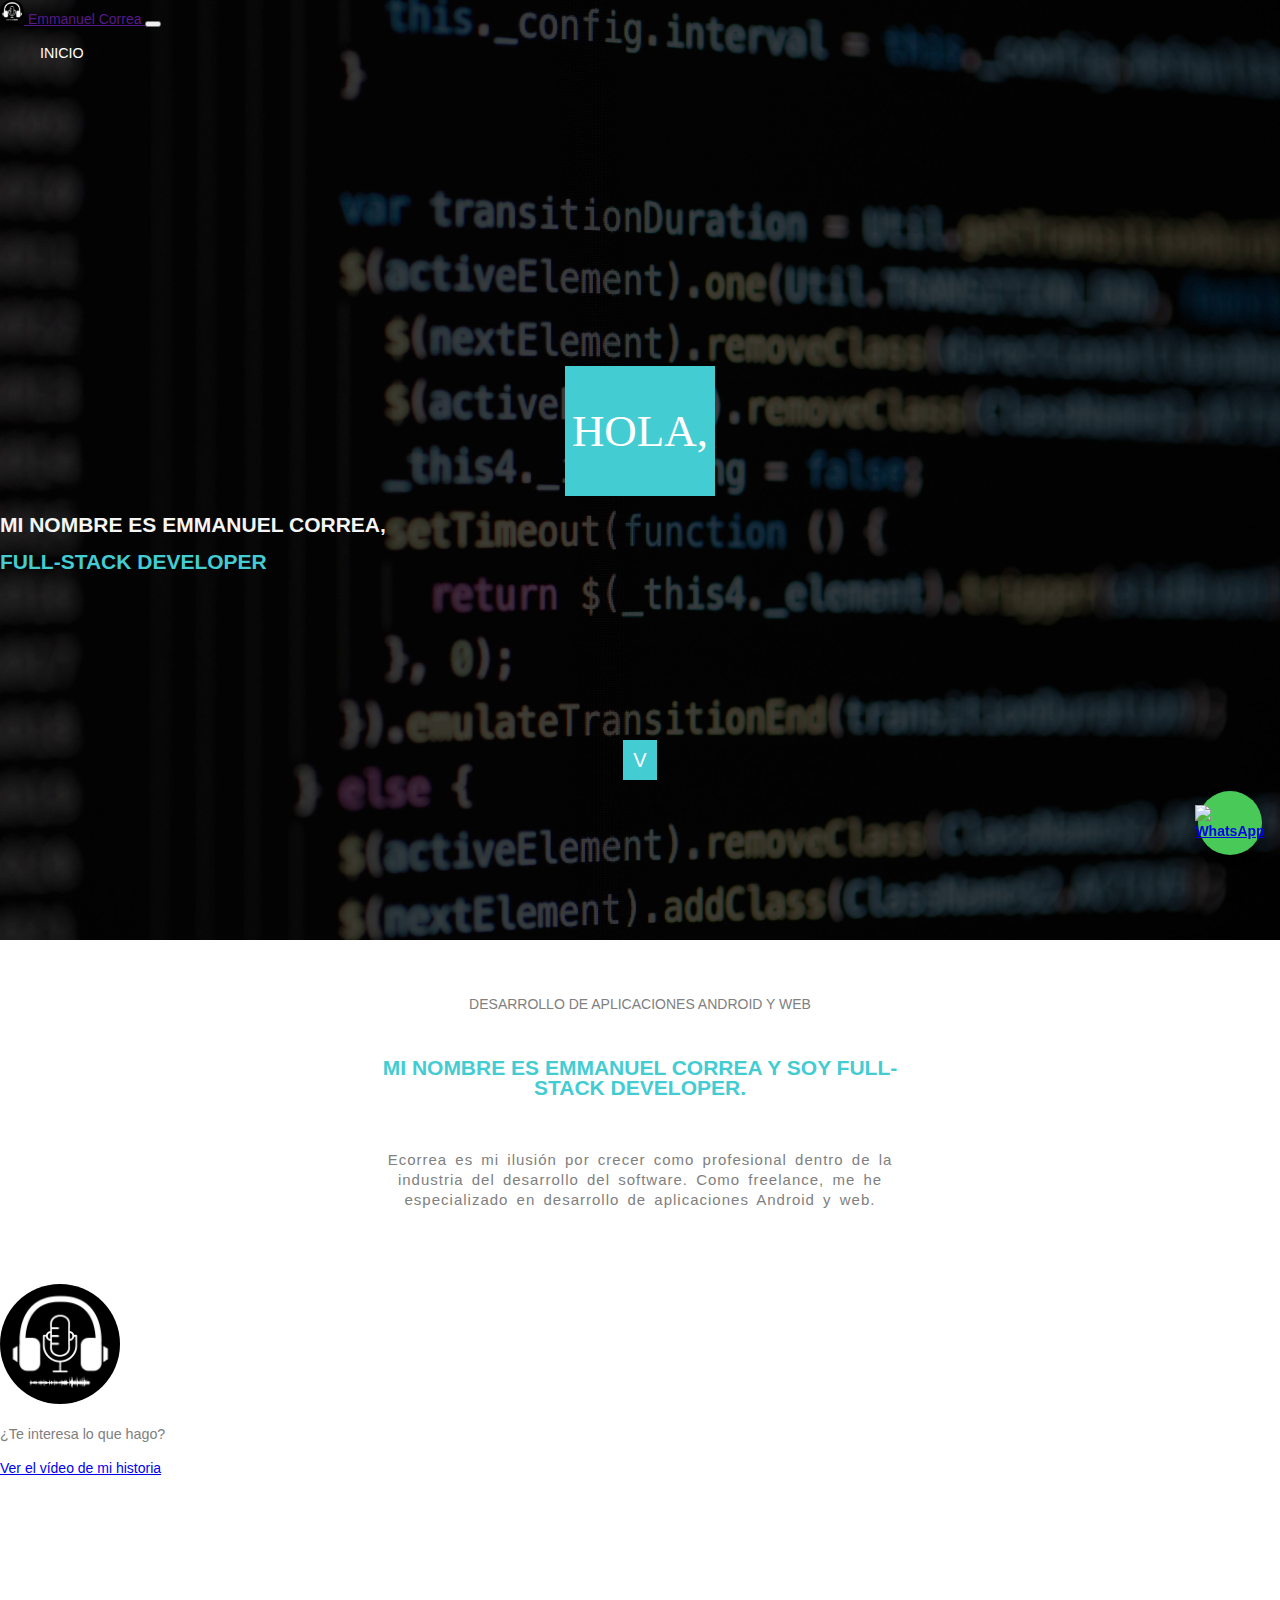
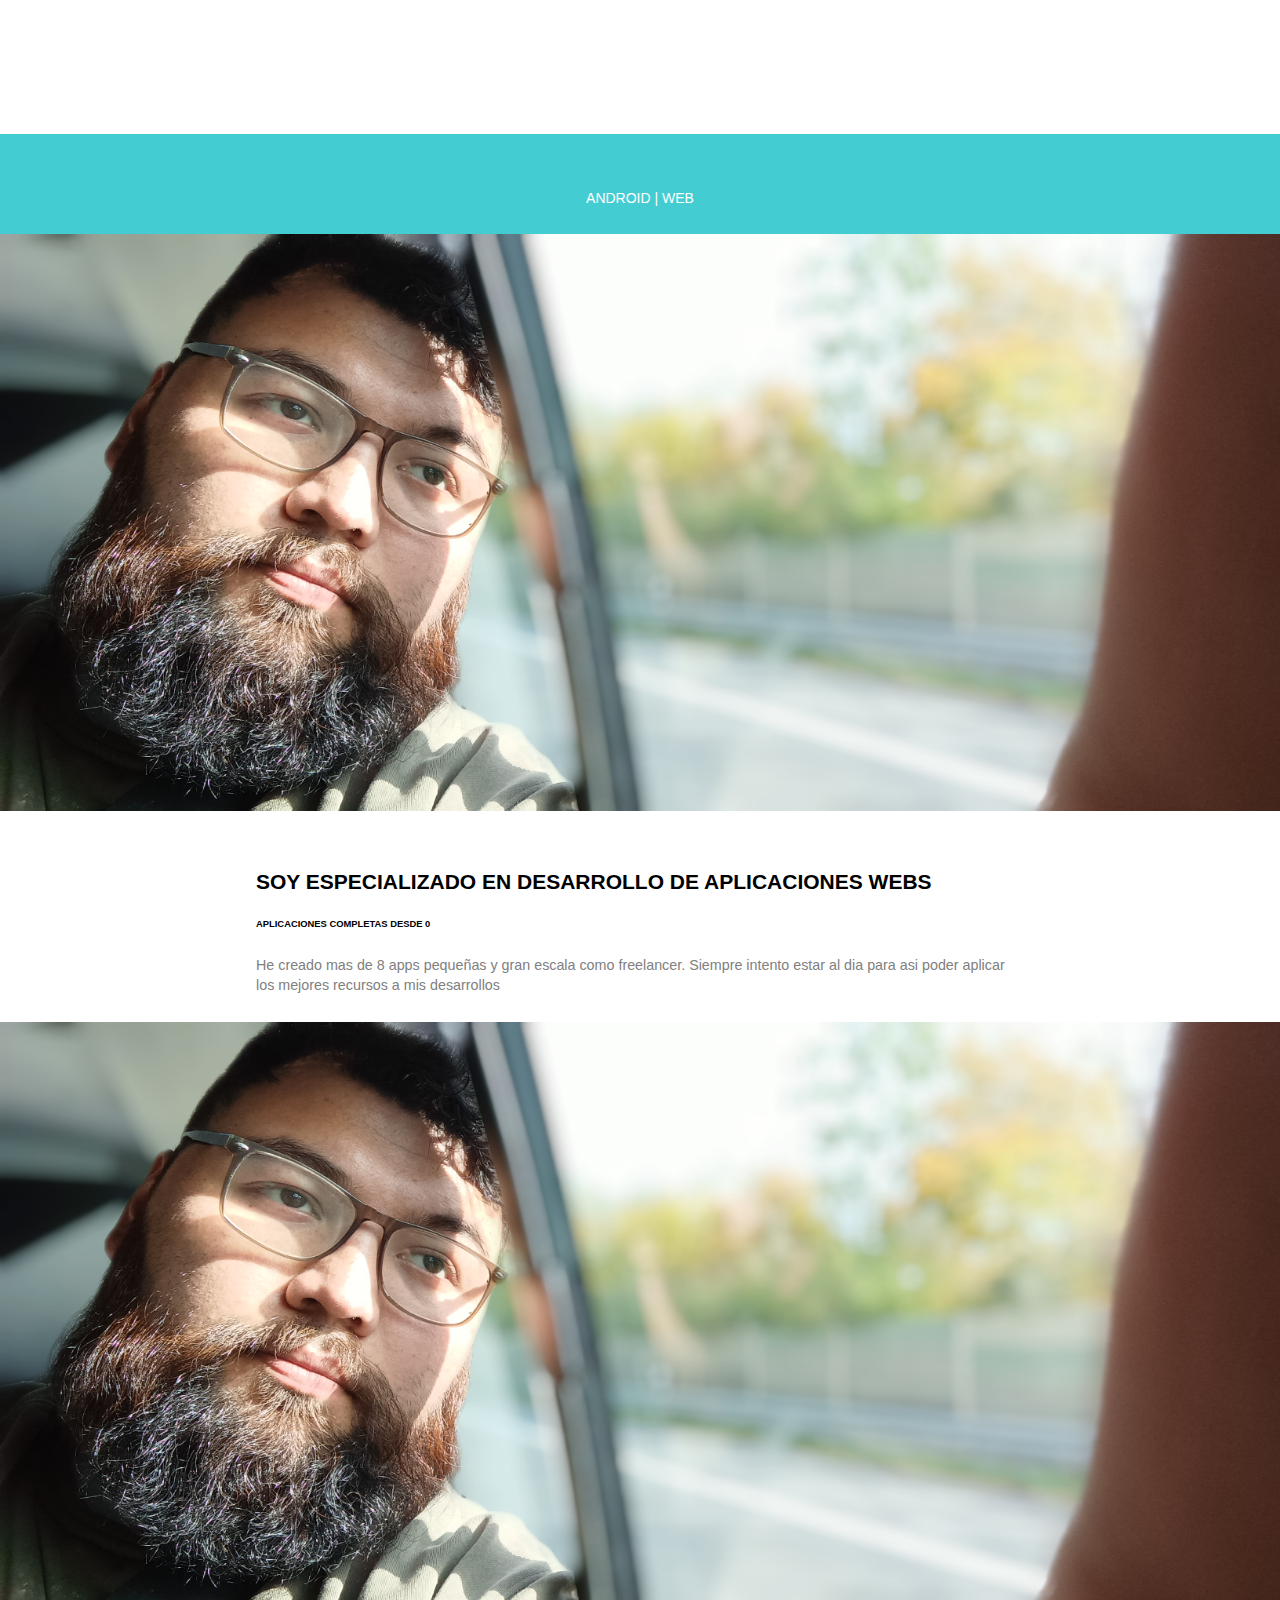
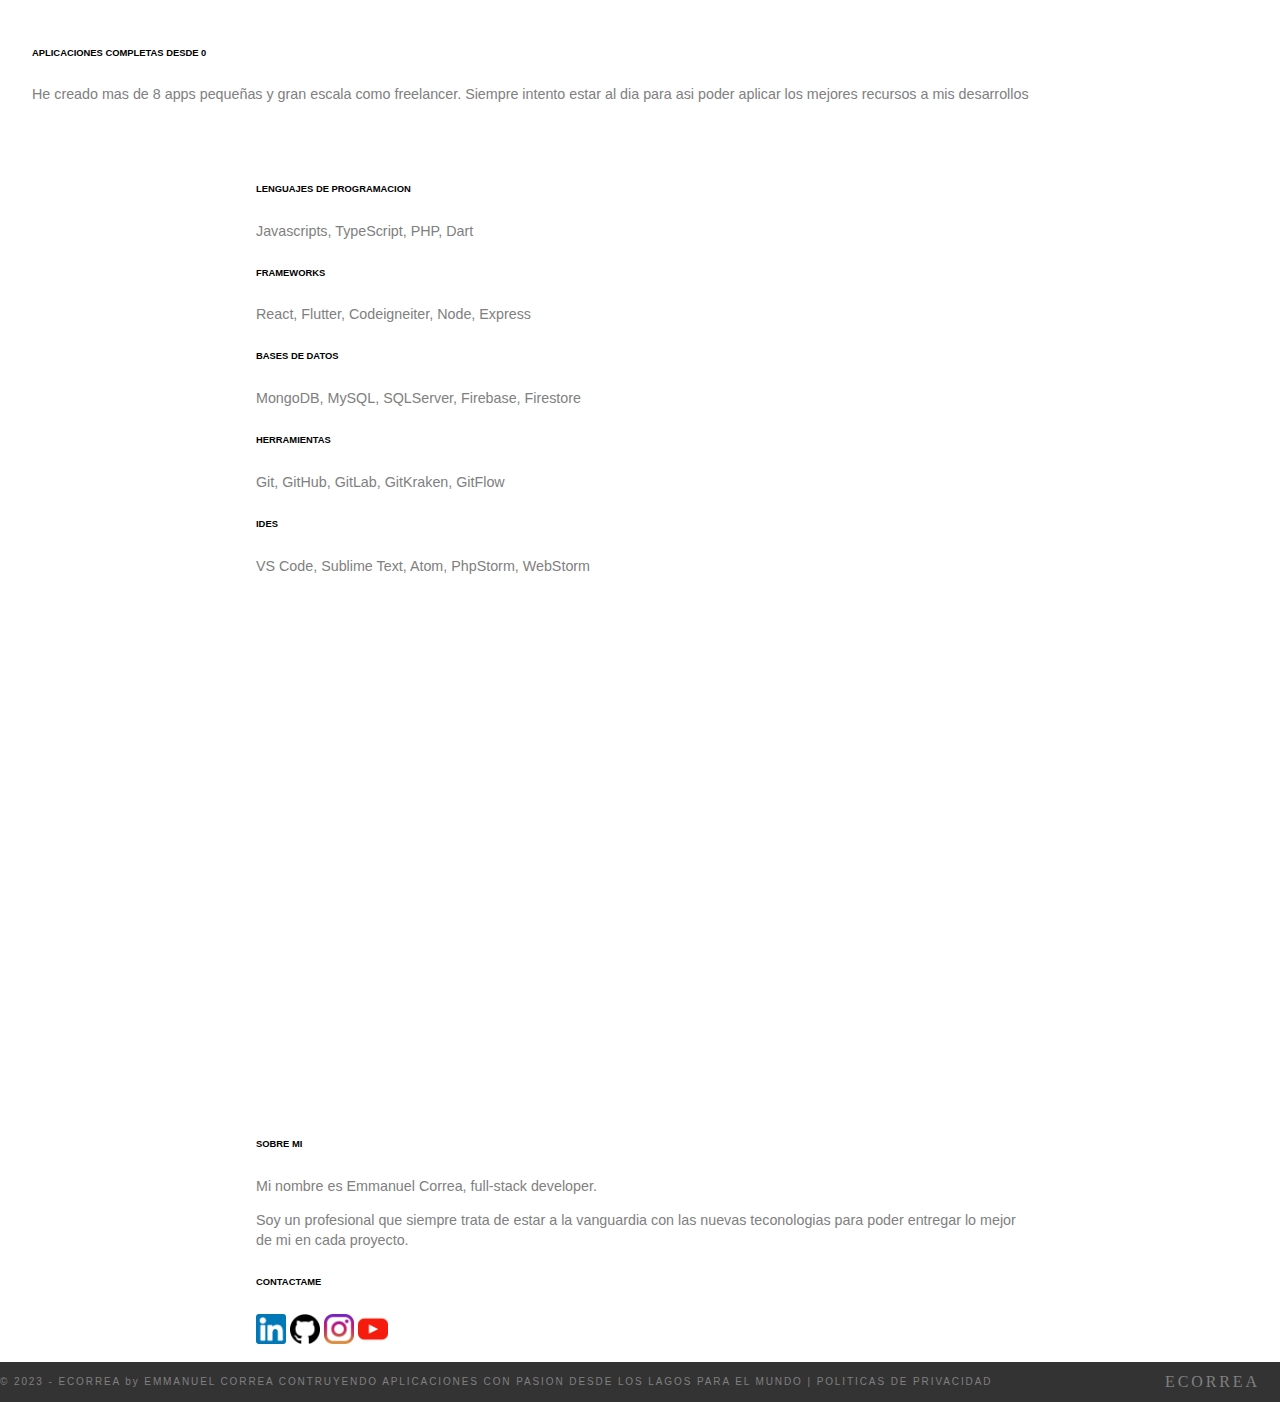
==== commit 43c20aa6: "changes ultimete" ====
--- a/index.html
+++ b/index.html
@@ -38,12 +38,10 @@
 
     <!-- Card siguientes -->
 
-    <section id="hello" class="">
+    <section id="hello">
       <div class="container-fluid">
         <div class="row">
-          <!-- <div class="text-center vc_col-sm-10 vc_col-md-6 col-xs-mobile-fullwidth"> -->
           <div class="text-center">
-            <div class="">
               <p class="span-short-description"><span>DESARROLLO DE APLICACIONES ANDROID Y WEB</span></p> 
               <div class="container-links-title"><a href="https://ecorrea.cl/" class="links"></a></div>
               <p class="p-description">Ecorrea es mi ilusión por crecer como profesional dentro de la industria del desarrollo del software. Como freelance, me he especializado en desarrollo de aplicaciones Android y web.</p>
@@ -51,87 +49,115 @@
                 <a href="https://ecorrea.cl/assets/img/logo.png"><img loading="lazy" class="alignnone size-full wp-image-19436 img-logo" src="/assets/img/logo.png" alt="ecorrea-logo" width="120" height="120" ></a>
               </p>
               <p style="color:grey;" class="">¿Te interesa lo que hago?</p>
-              <!-- <a class="highlight-button btn btn-small no-margin-right popup-youtube hcode-button-62170c9b07900" href="https://www.youtube.com/watch?v=RPQvAgGQDcM" target="_self">Ver el vídeo de mi historia</a> -->
-            </div>
+              <a class="highlight-button btn btn-small no-margin-right popup-youtube hcode-button-62170c9b07900" href="https://www.youtube.com/watch?v=RPQvAgGQDcM" target="_self">Ver el vídeo de mi historia</a>
           </div>
         </div>
       </div>
 
       <div class="container-view-short">
-        <div class="text-center">
           <p class="span-short-description"><span style="color:#ffffff">ANDROID | WEB</span></p>
-        </div>
       </div>
 
     </section>
 
+    <section id="info-data">
+      <div class="row">
+        <div class="col-md-12">
+          <img class="img-ecorrea" src="assets/img/ecorrea.jpg" alt="" srcset="">
+        </div>
+        <div class="col-md-12">
+          <div class="container-info">
+            <div class="row">
+              <div class="col-md-6">
+                <h2>Soy especializado en desarrollo de aplicaciones Webs </h2>
+              </div>
+              <div class="col-md-6">
+                <h6>aplicaciones completas desde 0</h6>
+                <p>He creado mas de 8 apps pequeñas y gran escala como freelancer. Siempre intento estar al dia para asi poder aplicar los mejores recursos a mis desarrollos</p>
+              </div>
+            </div>
+          </div>
+    
+        </div>
+      </div>
+      
 
-    <!-- Container trasparente -->
-    <div class="container-transparent text-center">
-      <div class="">
-        <div class="row">
-          <div class="col-md-4">
-            <h6 class="text-center"><span>PROYECTOS FINALIZADOS</span></h6>
-            <i class="fa-solid fa-mug-saucer custom-icons"></i>
-            <p id="finish-projects"></p>
-          </div>
-          <div class="col-md-4">
-            <h6 class="text-center"><span>PROYECTOS EN MARCHA</span></h6>
-            <i class="fa-solid fa-code custom-icons"></i>
-            <p id="starting-projects"></p>
-          </div>
-          <div class="col-md-4">
-            <h6 class="text-center"><span>HORAS INVERTIDAS</span></h6>
-            <i class="fa-solid fa-clock custom-icons"></i>
-            <p id="hrs-sold"></p>
+      <div class="row">
+        <div class="col-md-12">
+          <img class="img-ecorrea" src="assets/img/ecorrea.jpg" alt="" srcset="">
+        </div>
+        <div class="col-md-12">
+          <div class="color-primary">
+            <div class="row">
+              <div class="col-md-5 container-right">
+                <h6>aplicaciones completas desde 0</h6>
+                <p>He creado mas de 8 apps pequeñas y gran escala como freelancer. Siempre intento estar al dia para asi poder aplicar los mejores recursos a mis desarrollos</p>
+              </div>
+              <div class="col-md-6">
+                <div class="container-info">
+                  <div class="row">
+                    <div class="col-md-12">
+                      <h6>Lenguajes de programacion</h6>
+                        <p id="p-lng"></p>
+                      <h6>Frameworks</h6>
+                        <p id="p-frameworks"></p>
+                      <h6>Bases de datos</h6>
+                        <p id="p-database"></p>
+                    </div>
+                    <div class="col-md-12">
+                      <h6>Herramientas</h6>
+                        <p id="p-tools"></p>
+                      <h6>IDEs</h6>
+                        <p id="p-editors"></p>
+                    </div>
+                  </div>
+                </div>
+              </div>
+            </div>
           </div>
         </div>
       </div>
-    </div>
+      
+  </section>
 
+        <!-- Container trasparente -->
+    <section class="container-transparent text-center">
+      <div class="row">
+        <div class="col-md-4">
+          <h6 class="text-center"><span>PROYECTOS FINALIZADOS</span></h6>
+          <i class="fa-solid fa-mug-saucer custom-icons"></i>
+          <p id="finish-projects"></p>
+        </div>
+        <div class="col-md-4">
+          <h6 class="text-center"><span>PROYECTOS EN MARCHA</span></h6>
+          <i class="fa-solid fa-code custom-icons"></i>
+          <p id="starting-projects"></p>
+        </div>
+        <div class="col-md-4">
+          <h6 class="text-center"><span>HORAS INVERTIDAS</span></h6>
+          <i class="fa-solid fa-clock custom-icons"></i>
+          <p id="hrs-sold"></p>
+        </div>
+      </div>
+    </section>
 
-    <div class="container-info">
-      <h3 class="display-5">CONOCIMIENTOS</h3>
-      <p id="p-description"> Estos son mis conocimientos adquiridos durante estos años</p>
+    <section class="container-about-me container-info">
       <div class="row">
         <div class="col-md-6">
-          <h4>Lenguajes de programacion</h4>
-            <p id="p-lng"></p>
-          <h4>Frameworks</h4>
-            <p id="p-frameworks"></p>
-          <h4>Bases de datos</h4>
-            <p id="p-database"></p>
+          <h6 class="text-center"><span>Sobre Mi</span></h6>
+          <p>Mi nombre es Emmanuel Correa, full-stack developer.</p>
+          <p id="about-me">Soy un profesional que siempre trata de estar a la vanguardia con las nuevas teconologias para poder entregar lo mejor de mi en cada proyecto.</p>
         </div>
         <div class="col-md-6">
-          <h4>Herramientas</h4>
-            <p id="p-tools"></p>
-          <h4>IDEs</h4>
-            <p id="p-editors"></p>
-        </div>
+          <h6 class="text-center">Contactame</h6>
+          <p id="contact-me"></p>
+          <a href="https://www.linkedin.com/in/emmanuel-correa-461057141/"><img class="icons-rs" src="assets/icons/linkedin.png"></img></a>
+          <a href="https://github.com/Ecorrea1"><img class="icons-rs" src="assets/icons/github.png"></img></a>
+          <a href="https://www.instagram.com/ecorrea_1/"><img class="icons-rs" src="assets/icons/instagram.png"></img></a>
+          <a href="https://www.youtube.com/channel/UCMQvYIbo7B6hAfH2apX8Psw"><img class="icons-rs" src="assets/icons/youtube.png"></img></a>
       </div>
-    </div>
 
-<!-- 
-    <div class="container-info color-background-info">
-      <h3 class="display-5">CONOCIMIENTOS</h3>
-      <p id="p-description"> Estos son mis conocimientos adquiridos durante estos años</p>
-      <div class="row">
-        <div class="col-md-6">
-          <h4>Lenguajes de programacion</h4>
-            <p id="p-lng"></p>
-          <h4>Frameworks</h4>
-            <p id="p-frameworks"></p>
-          <h4>Bases de datos</h4>
-            <p id="p-database"></p>
-        </div>
-        <div class="col-md-6">
-          <h4>Herramientas</h4>
-            <p id="p-tools"></p>
-          <h4>IDEs</h4>
-            <p id="p-editors"></p>
-        </div>
-      </div>
-    </div> -->
+    </section>
 
 
     <!-- Boton de Wassapp -->
--- a/css/index.css
+++ b/css/index.css
@@ -41,6 +41,11 @@
     margin-top: -10px;
 }
 
+.container-right {
+    padding-top: 1rem;
+    padding-left: 2rem;
+    font-weight: lighter;
+}
 
 #hello {
     background-color: #fff;
@@ -85,7 +90,6 @@
 
 .container-links-title {
     padding-top: 1%;
-    /* padding-bottom: 1%; */
     padding-left: 28%;
     padding-right: 28%;
 }
@@ -137,6 +141,32 @@
     padding-left: 20%;
     padding-right: 20%;
 }
+
+/* Imgen de Ecorrea */
+
+.img-ecorrea {
+    width: 100%;
+    /* height: 20%; */
+    background-size: cover;
+}
+
+.icons-rs {
+    width: 30px;
+    height: 30px;
+    /* background-size: cover; */
+}
+
+.color-primary {
+    background-color: #fff;
+    color: black;
+}
+
+.color-dark {
+    background-color: black;
+    color: white;
+}
+
+
 
 /* Boton flotante de Wasapp */
 .buttom-flout {
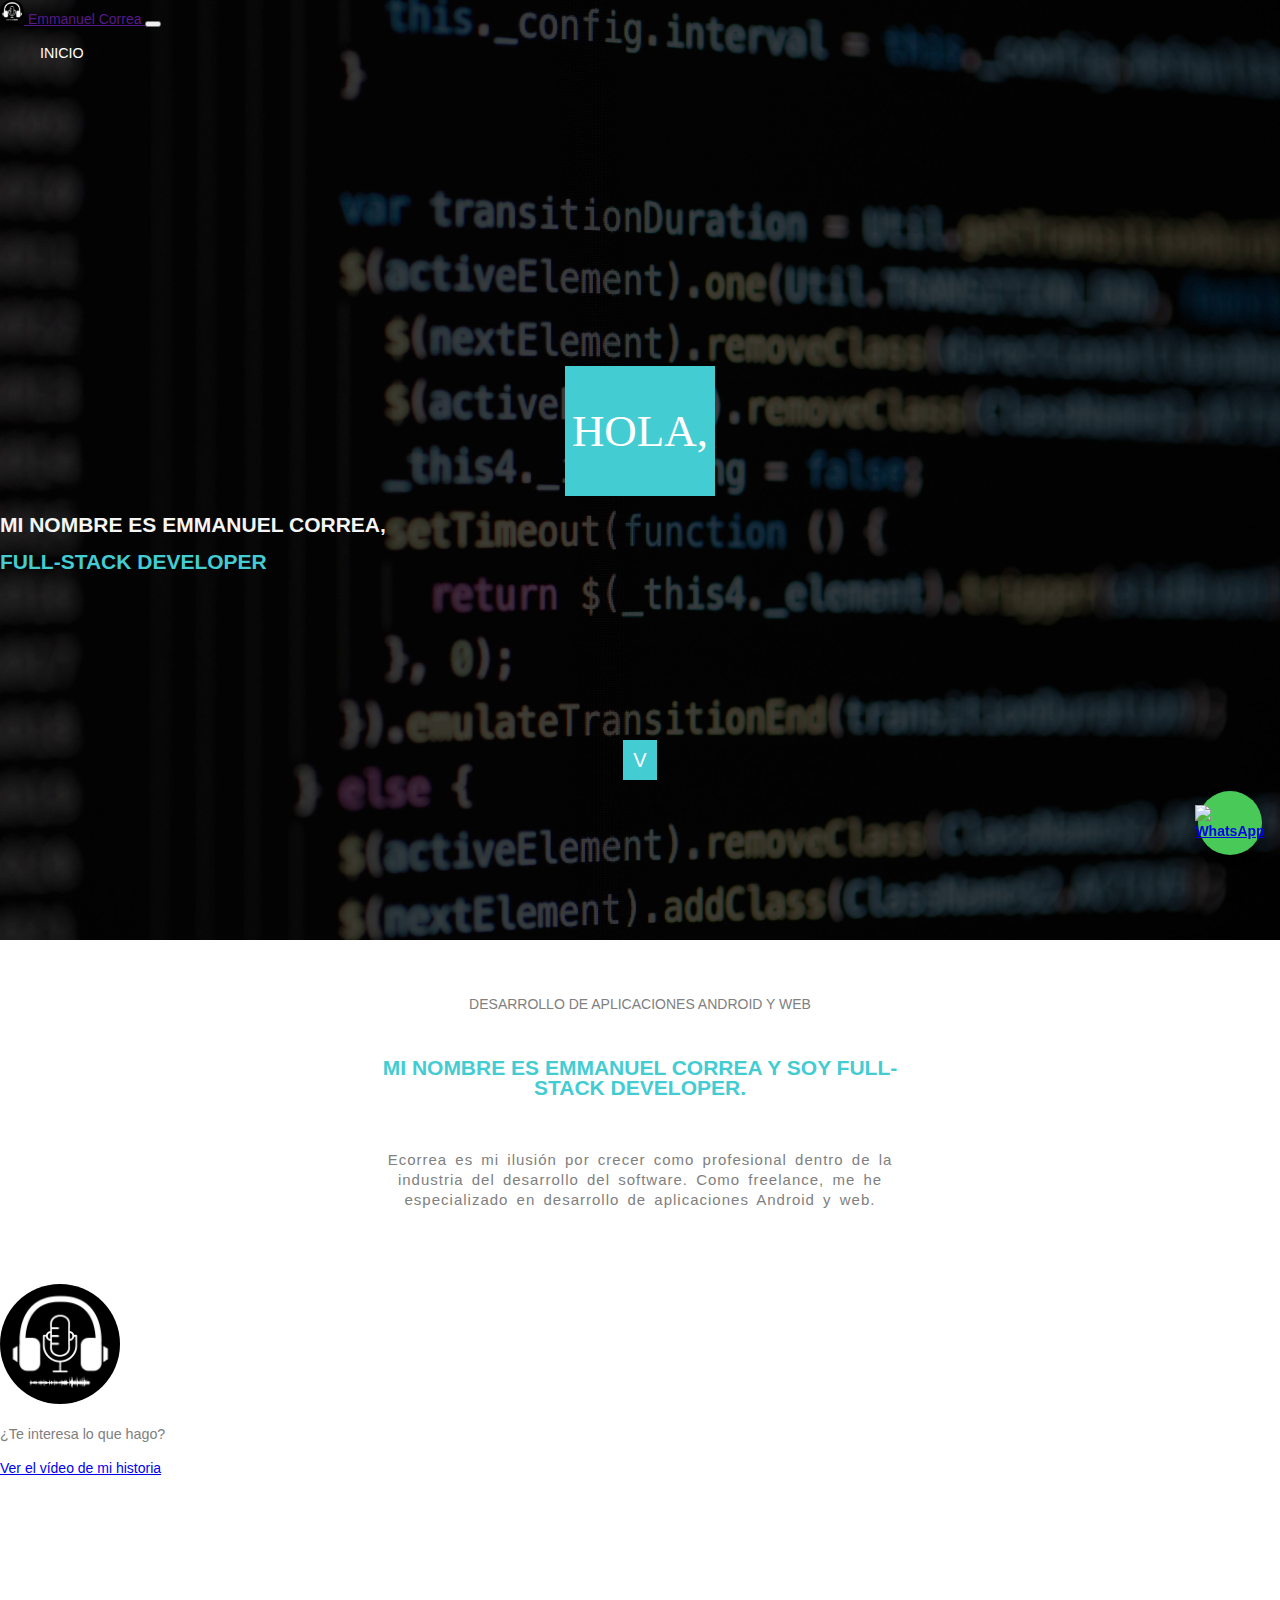
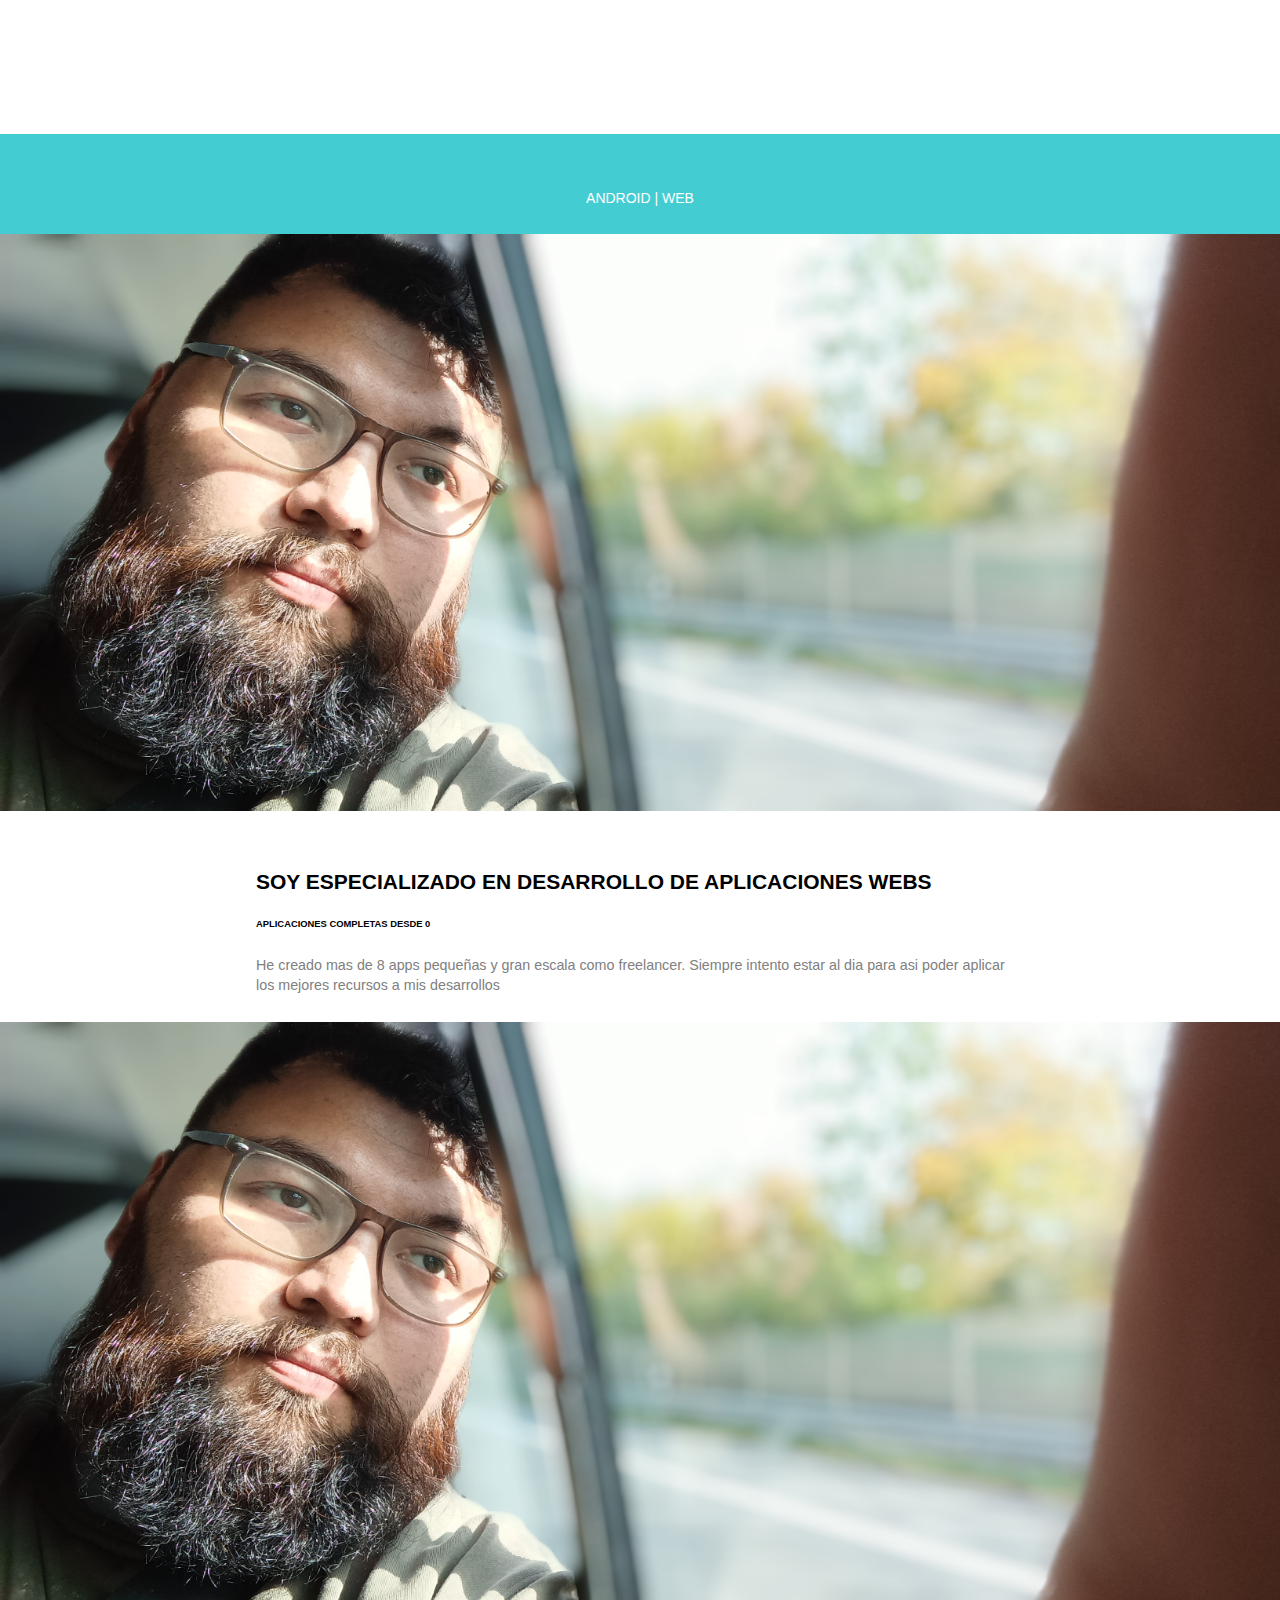
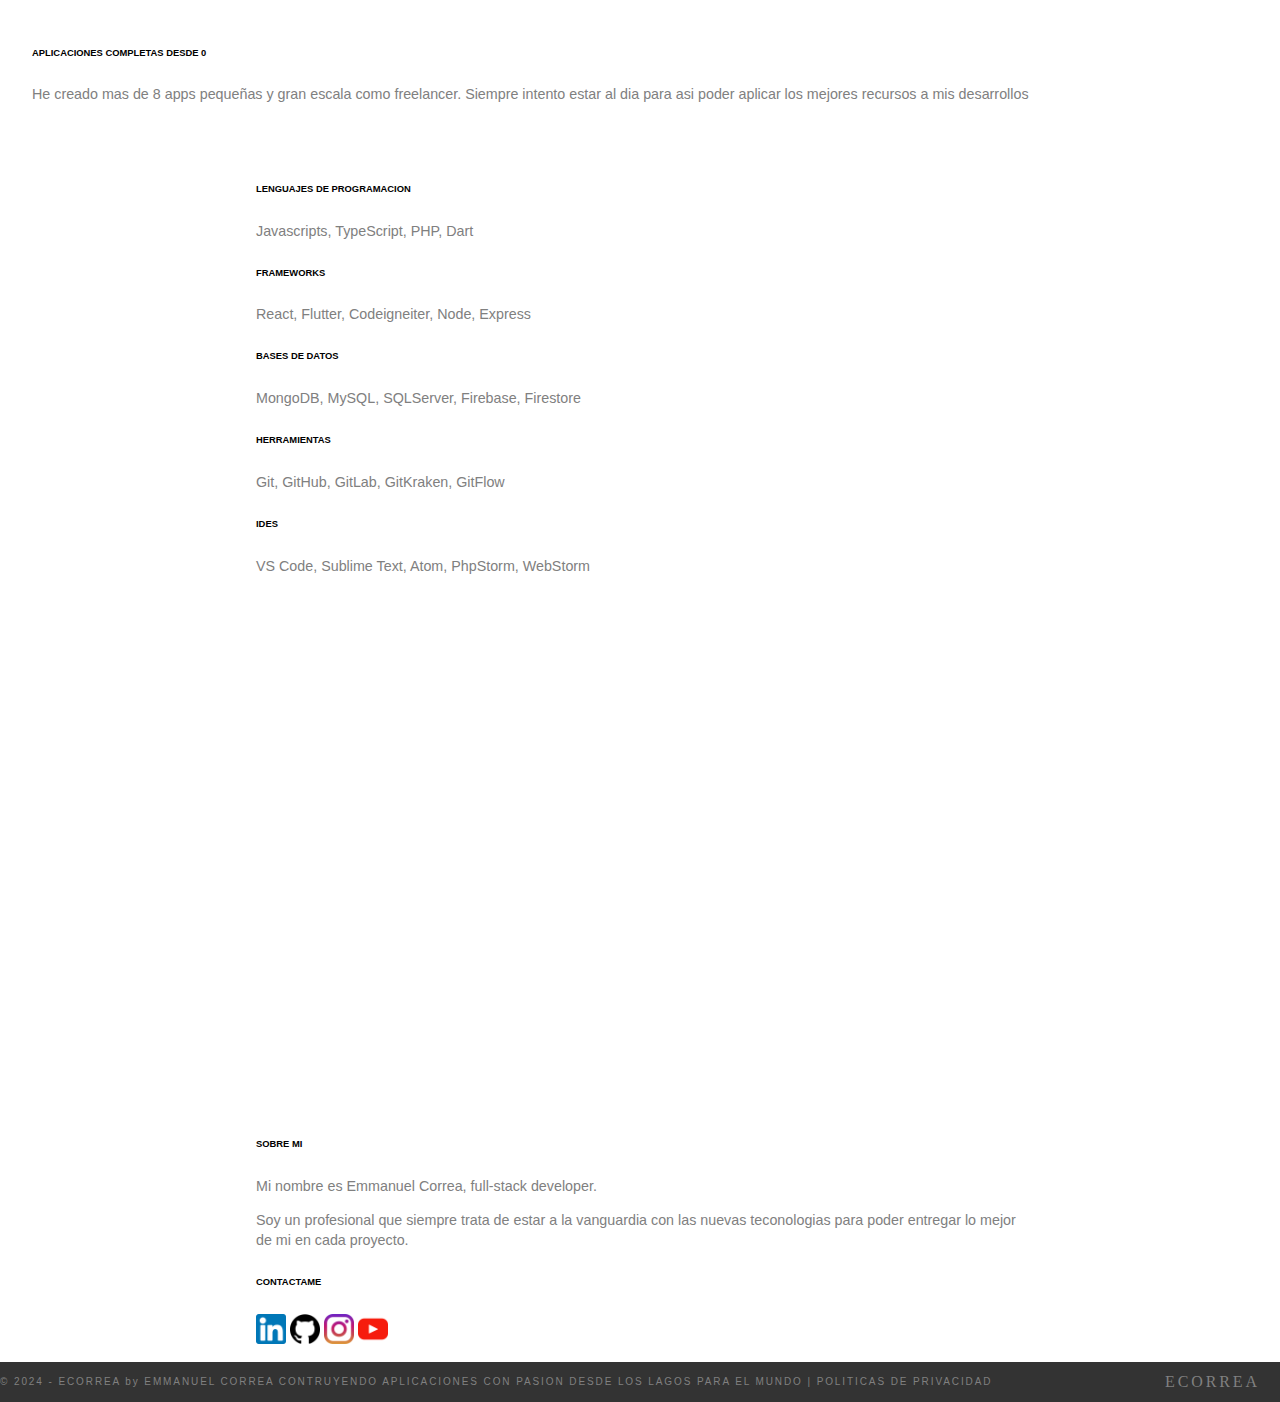
==== commit ffadedc8: "[FIX] inidex" ====
--- a/index.html
+++ b/index.html
@@ -151,10 +151,12 @@
         <div class="col-md-6">
           <h6 class="text-center">Contactame</h6>
           <p id="contact-me"></p>
-          <a href="https://www.linkedin.com/in/emmanuel-correa-461057141/"><img class="icons-rs" src="assets/icons/linkedin.png"></img></a>
-          <a href="https://github.com/Ecorrea1"><img class="icons-rs" src="assets/icons/github.png"></img></a>
-          <a href="https://www.instagram.com/ecorrea_1/"><img class="icons-rs" src="assets/icons/instagram.png"></img></a>
-          <a href="https://www.youtube.com/channel/UCMQvYIbo7B6hAfH2apX8Psw"><img class="icons-rs" src="assets/icons/youtube.png"></img></a>
+          <div class="text-center">
+            <a href="https://www.linkedin.com/in/emmanuel-correa-461057141/"><img class="icons-rs" src="assets/icons/linkedin.png"></img></a>
+            <a href="https://github.com/Ecorrea1"><img class="icons-rs" src="assets/icons/github.png"></img></a>
+            <a href="https://www.instagram.com/ecorrea_1/"><img class="icons-rs" src="assets/icons/instagram.png"></img></a>
+            <a href="https://www.youtube.com/channel/UCMQvYIbo7B6hAfH2apX8Psw"><img class="icons-rs" src="assets/icons/youtube.png"></img></a>
+          </div>
       </div>
 
     </section>
@@ -173,8 +175,8 @@
 
     <script src="js/templates/header.js" type="text/javascript"></script>
     <script src="js/templates/footer.js" type="text/javascript" defer></script>
+    <script src='/js/helpers/functions.js' type="text/javascript"></script>  
     <script src='/js/index.js' type="text/javascript"></script>  
-    <script src='/js/helpers/functions.js' type="text/javascript"></script>  
 
   </body>
 </html>
--- a/css/index.css
+++ b/css/index.css
@@ -7,12 +7,9 @@
 }
 
 .title-header {
-    /* background-color: #000000; */
     background-color: transparent !important;
-    /* width: 100%; */
     padding: 160px 0;
     font-family: "Oswald", Helvetica, Arial, sans-serif;
-    /* height: 20rem; */
 }
 
 .title-name {
@@ -165,8 +162,6 @@
     background-color: black;
     color: white;
 }
-
-
 
 /* Boton flotante de Wasapp */
 .buttom-flout {
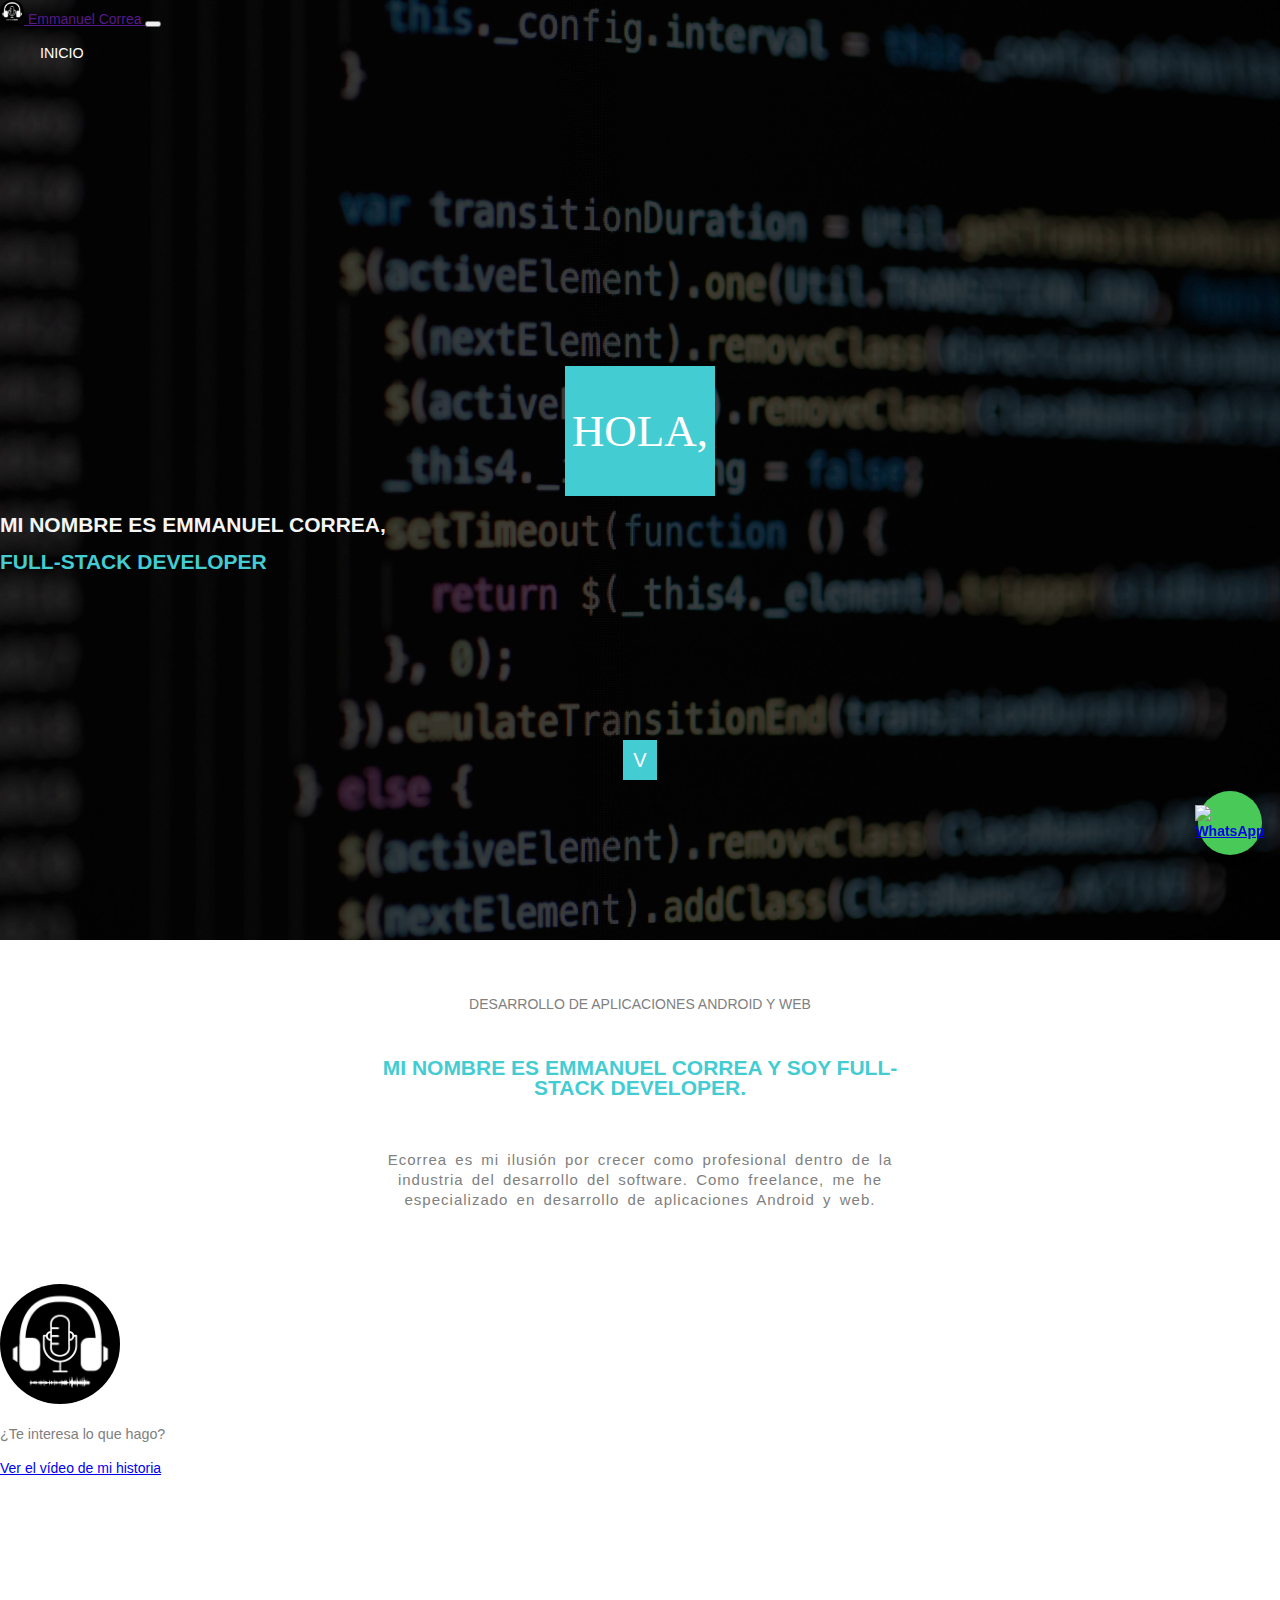
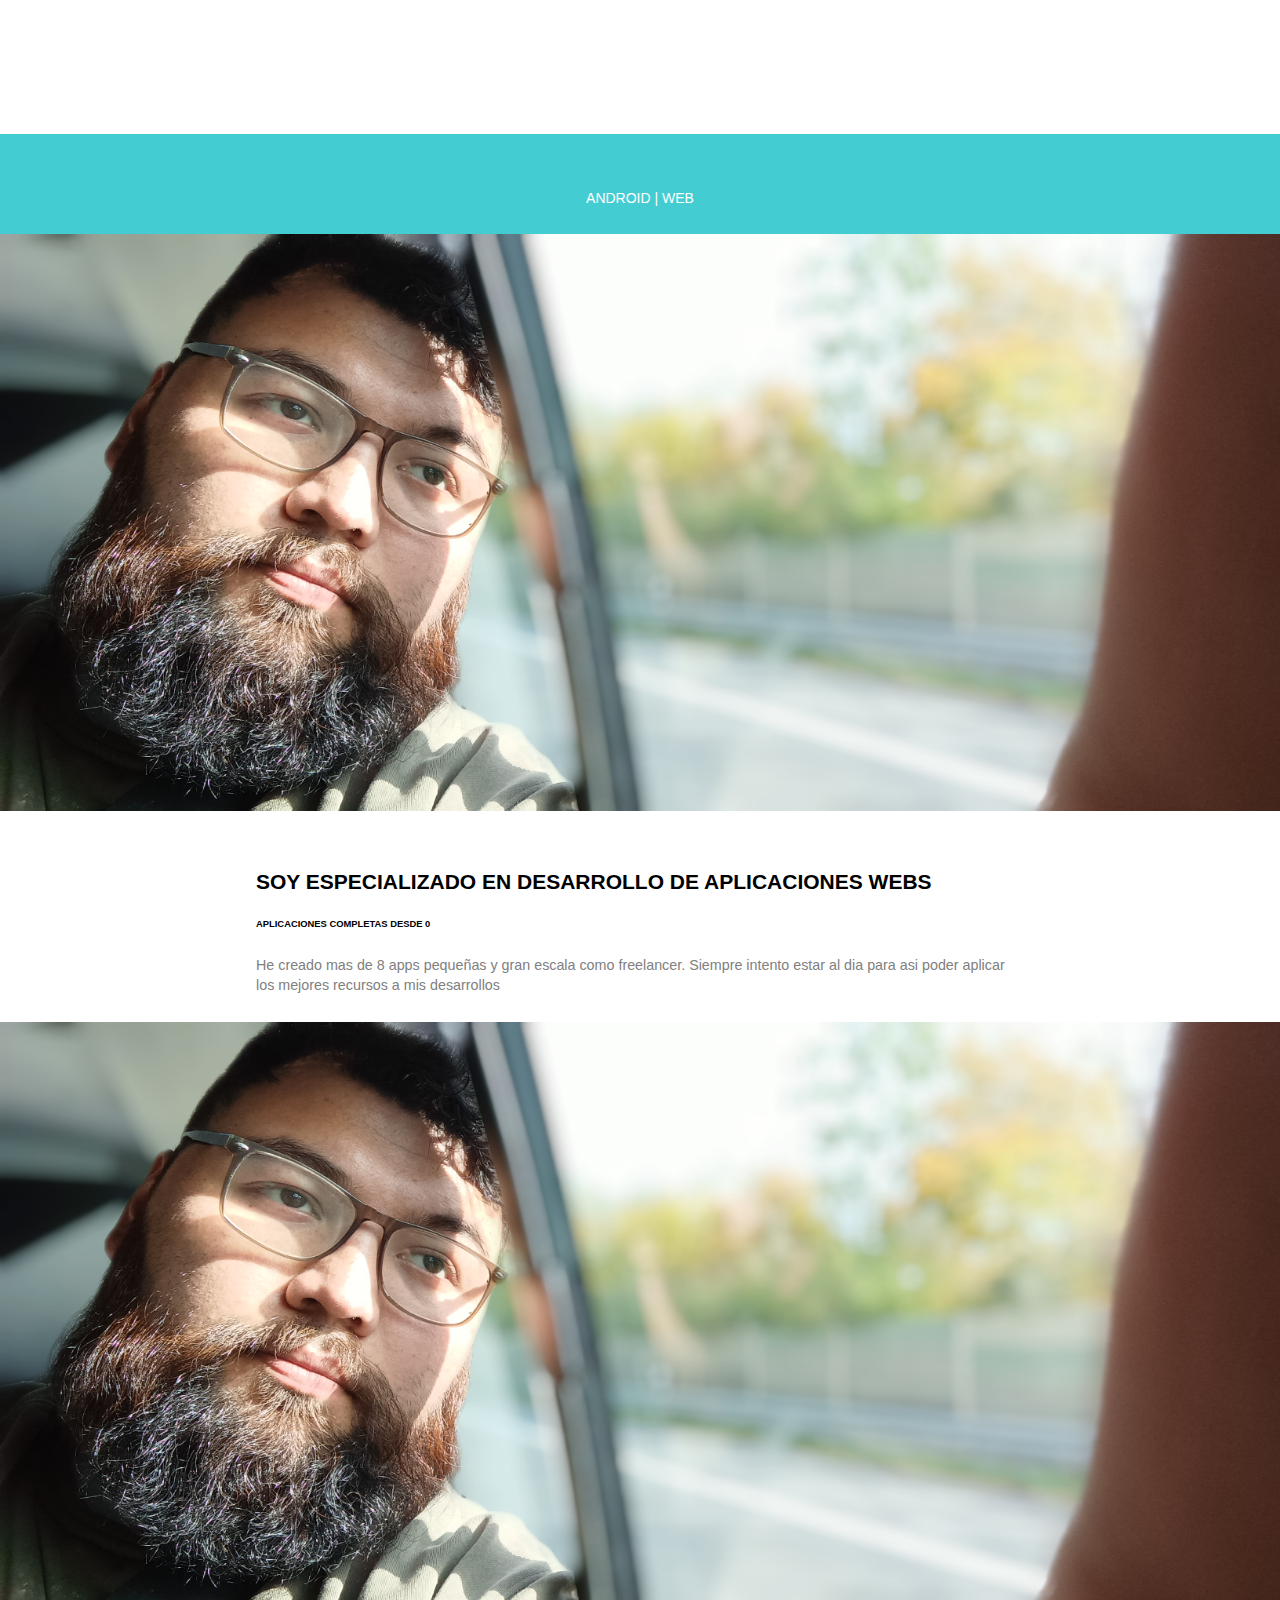
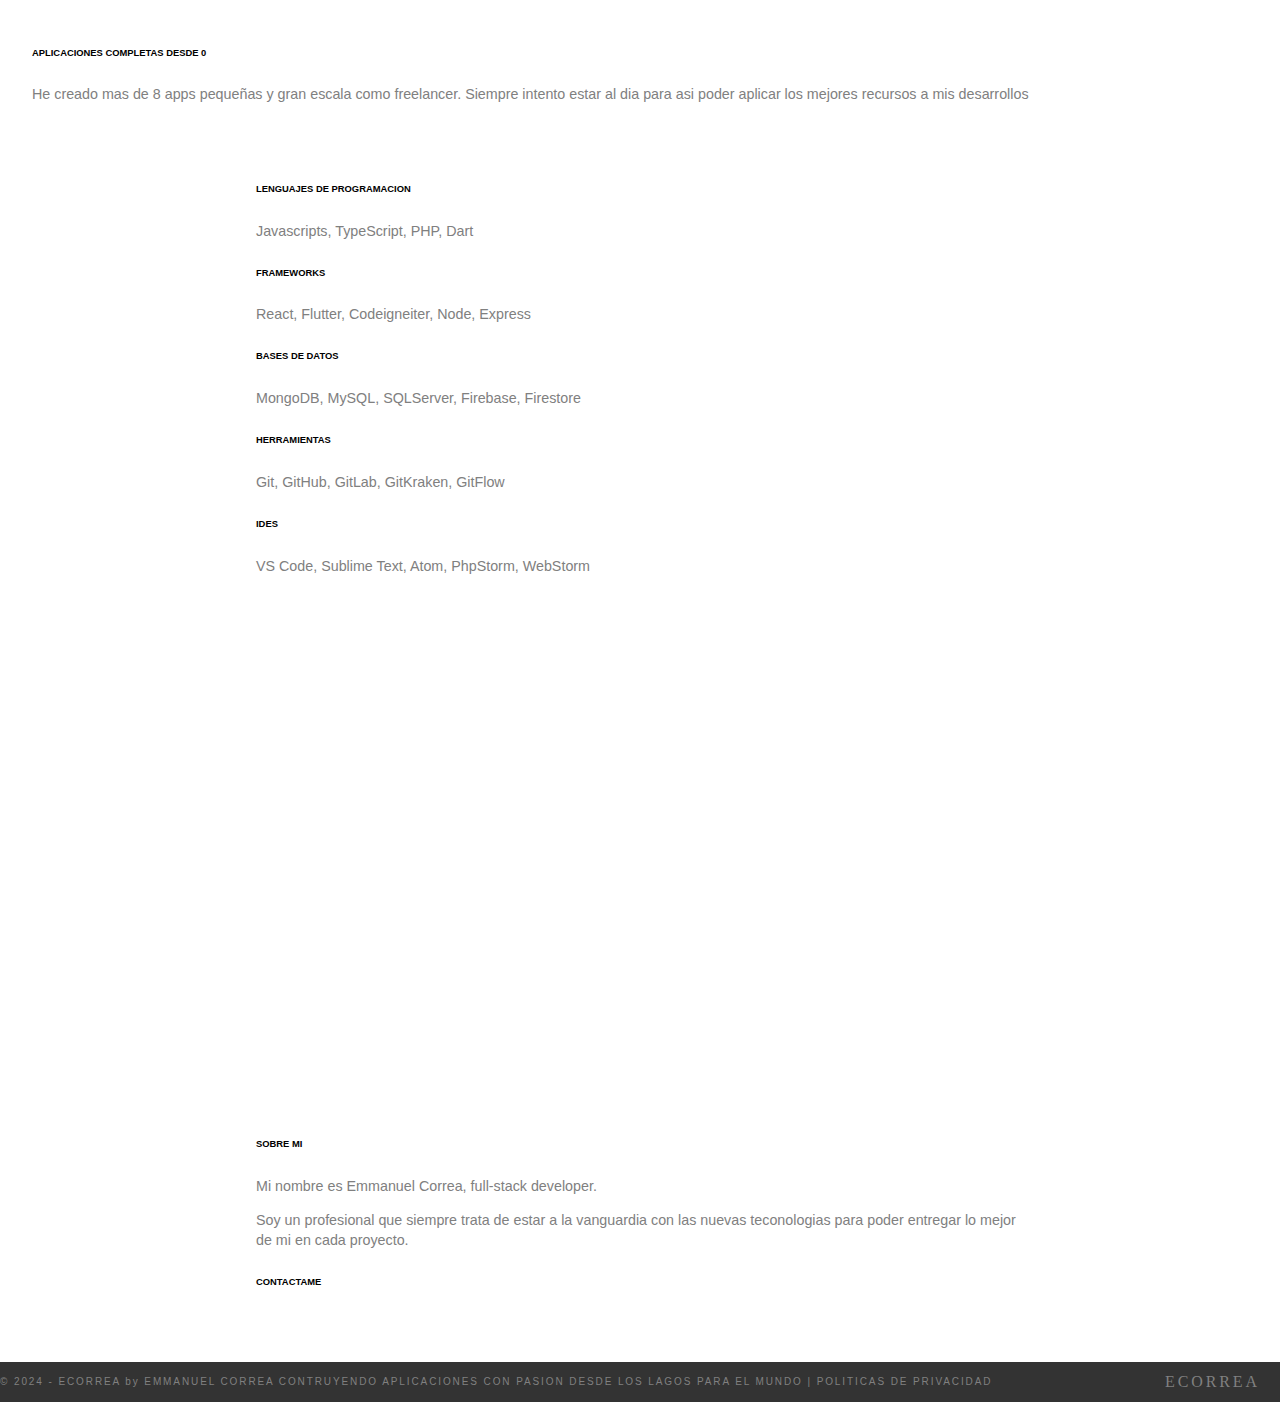
==== commit 18e56dbb: "[FIX] a" ====
--- a/index.html
+++ b/index.html
@@ -26,7 +26,7 @@
             MI NOMBRE ES <span id="name" class="name"></span>,
           </h2>
           <h2 class="text-center">
-            <span id="profession" class="profession" style="color:#44CCD3"></span>
+            <span id="profession" class="profession color-profession"></span>
           </h2>
         </div> 
         <div id="container-btn-down" class="container-fluid">
@@ -152,10 +152,10 @@
           <h6 class="text-center">Contactame</h6>
           <p id="contact-me"></p>
           <div class="text-center">
-            <a href="https://www.linkedin.com/in/emmanuel-correa-461057141/"><img class="icons-rs" src="assets/icons/linkedin.png"></img></a>
-            <a href="https://github.com/Ecorrea1"><img class="icons-rs" src="assets/icons/github.png"></img></a>
-            <a href="https://www.instagram.com/ecorrea_1/"><img class="icons-rs" src="assets/icons/instagram.png"></img></a>
-            <a href="https://www.youtube.com/channel/UCMQvYIbo7B6hAfH2apX8Psw"><img class="icons-rs" src="assets/icons/youtube.png"></img></a>
+            <a aria-label="linkedin" href="https://www.linkedin.com/in/emmanuel-correa-461057141/"><img loading="lazy" alt="" class="icons-rs" src="assets/icons/linkedin.png"></img></a>
+            <a aria-label="github" href="https://github.com/Ecorrea1"><img loading="lazy" alt="" class="icons-rs" src="assets/icons/github.png"></img></a>
+            <a aria-label="instagram" href="https://www.instagram.com/ecorrea_1/"><img loading="lazy" alt="" class="icons-rs" src="assets/icons/instagram.png"></img></a>
+            <a aria-label="youtube" href="https://www.youtube.com/channel/UCMQvYIbo7B6hAfH2apX8Psw"><img loading="lazy" alt="" class="icons-rs" src="assets/icons/youtube.png"></img></a>
           </div>
       </div>
 
--- a/css/index.css
+++ b/css/index.css
@@ -161,6 +161,10 @@
 .color-dark {
     background-color: black;
     color: white;
+}
+
+.color-profession {
+    color:#44CCD3;
 }
 
 /* Boton flotante de Wasapp */
